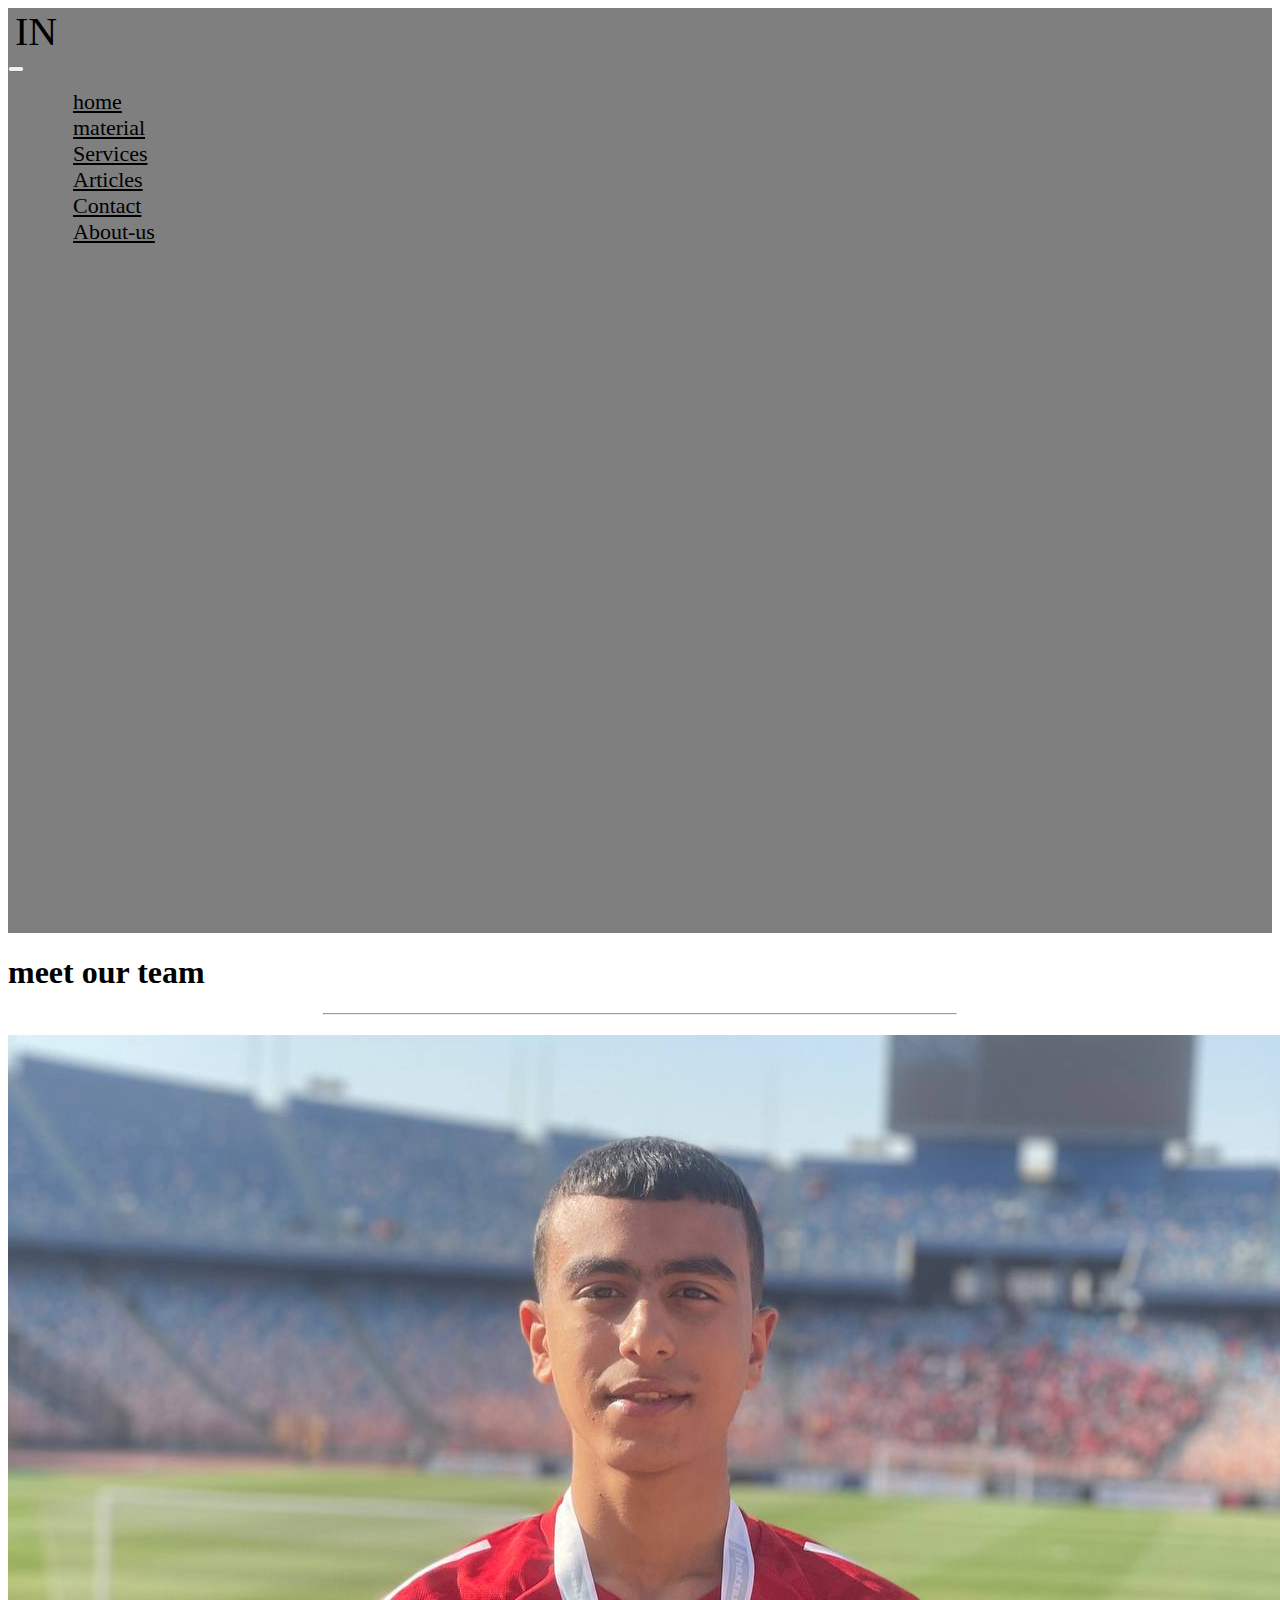
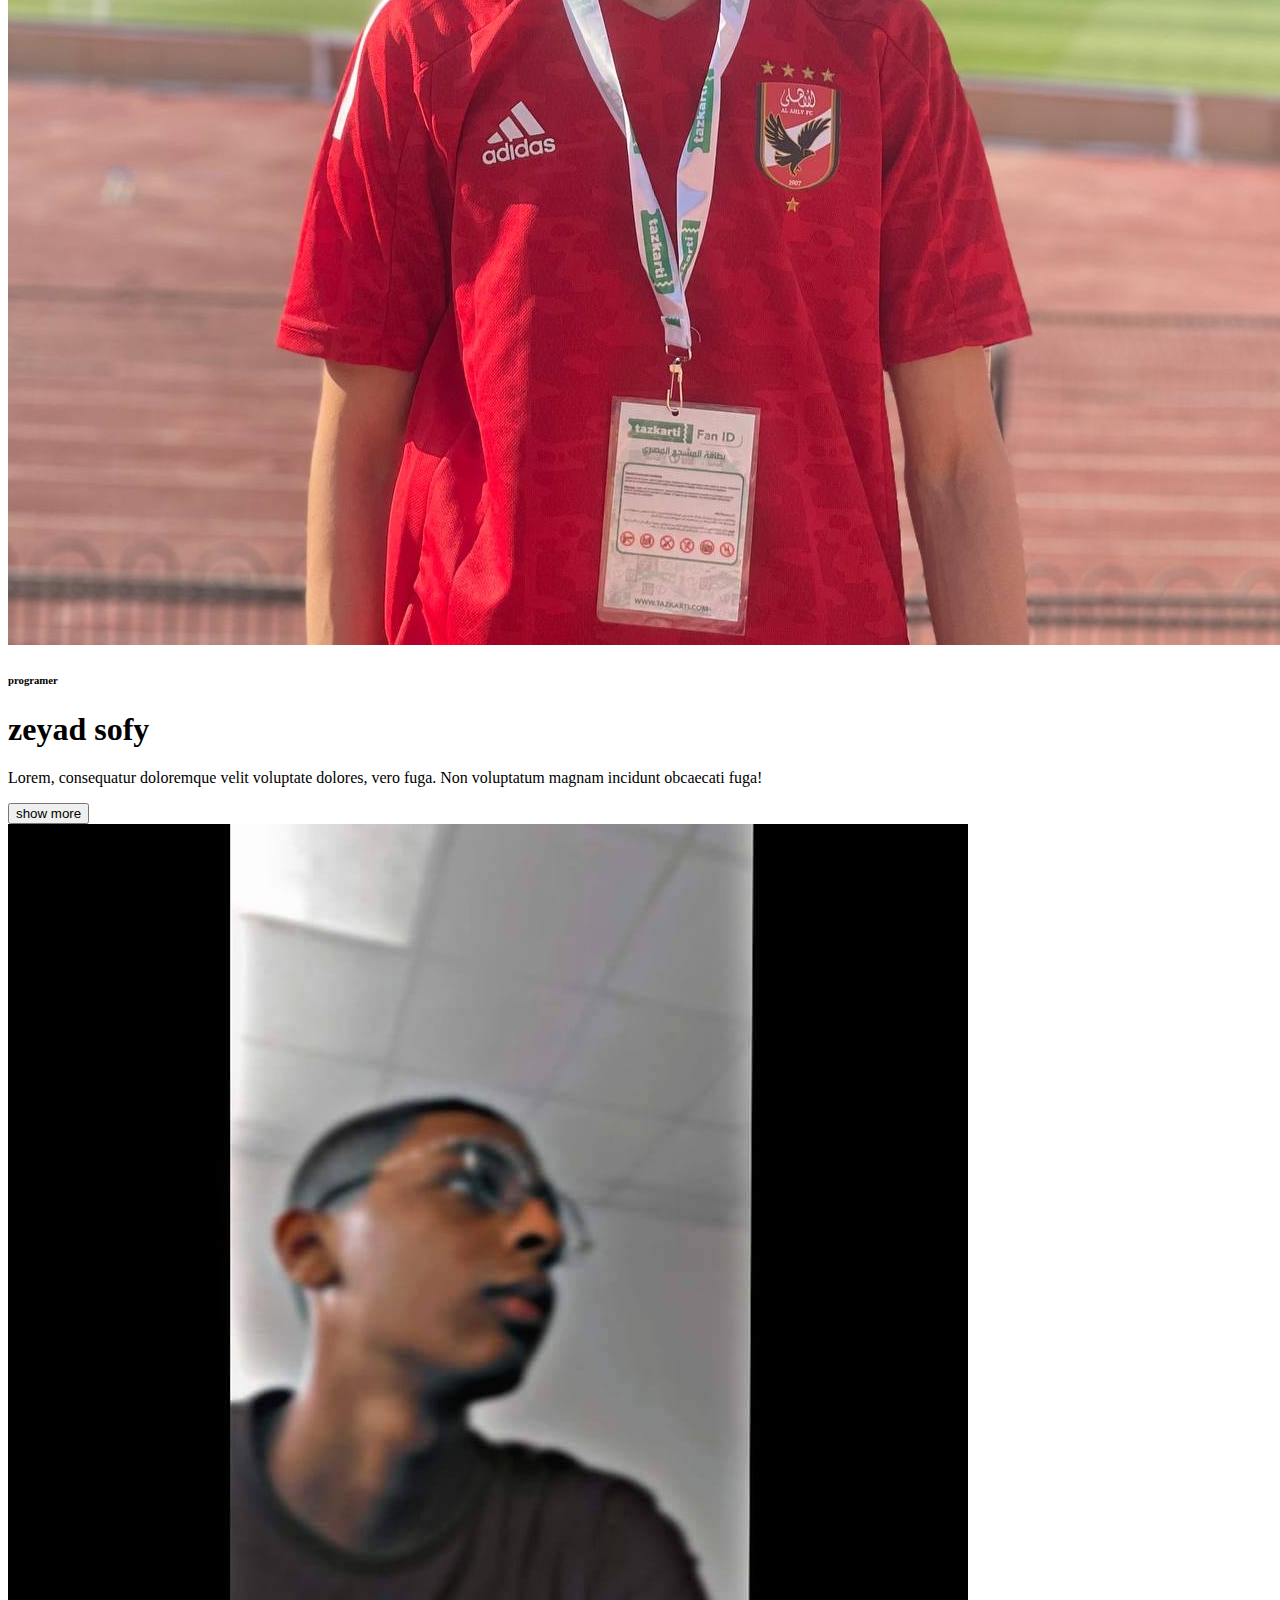
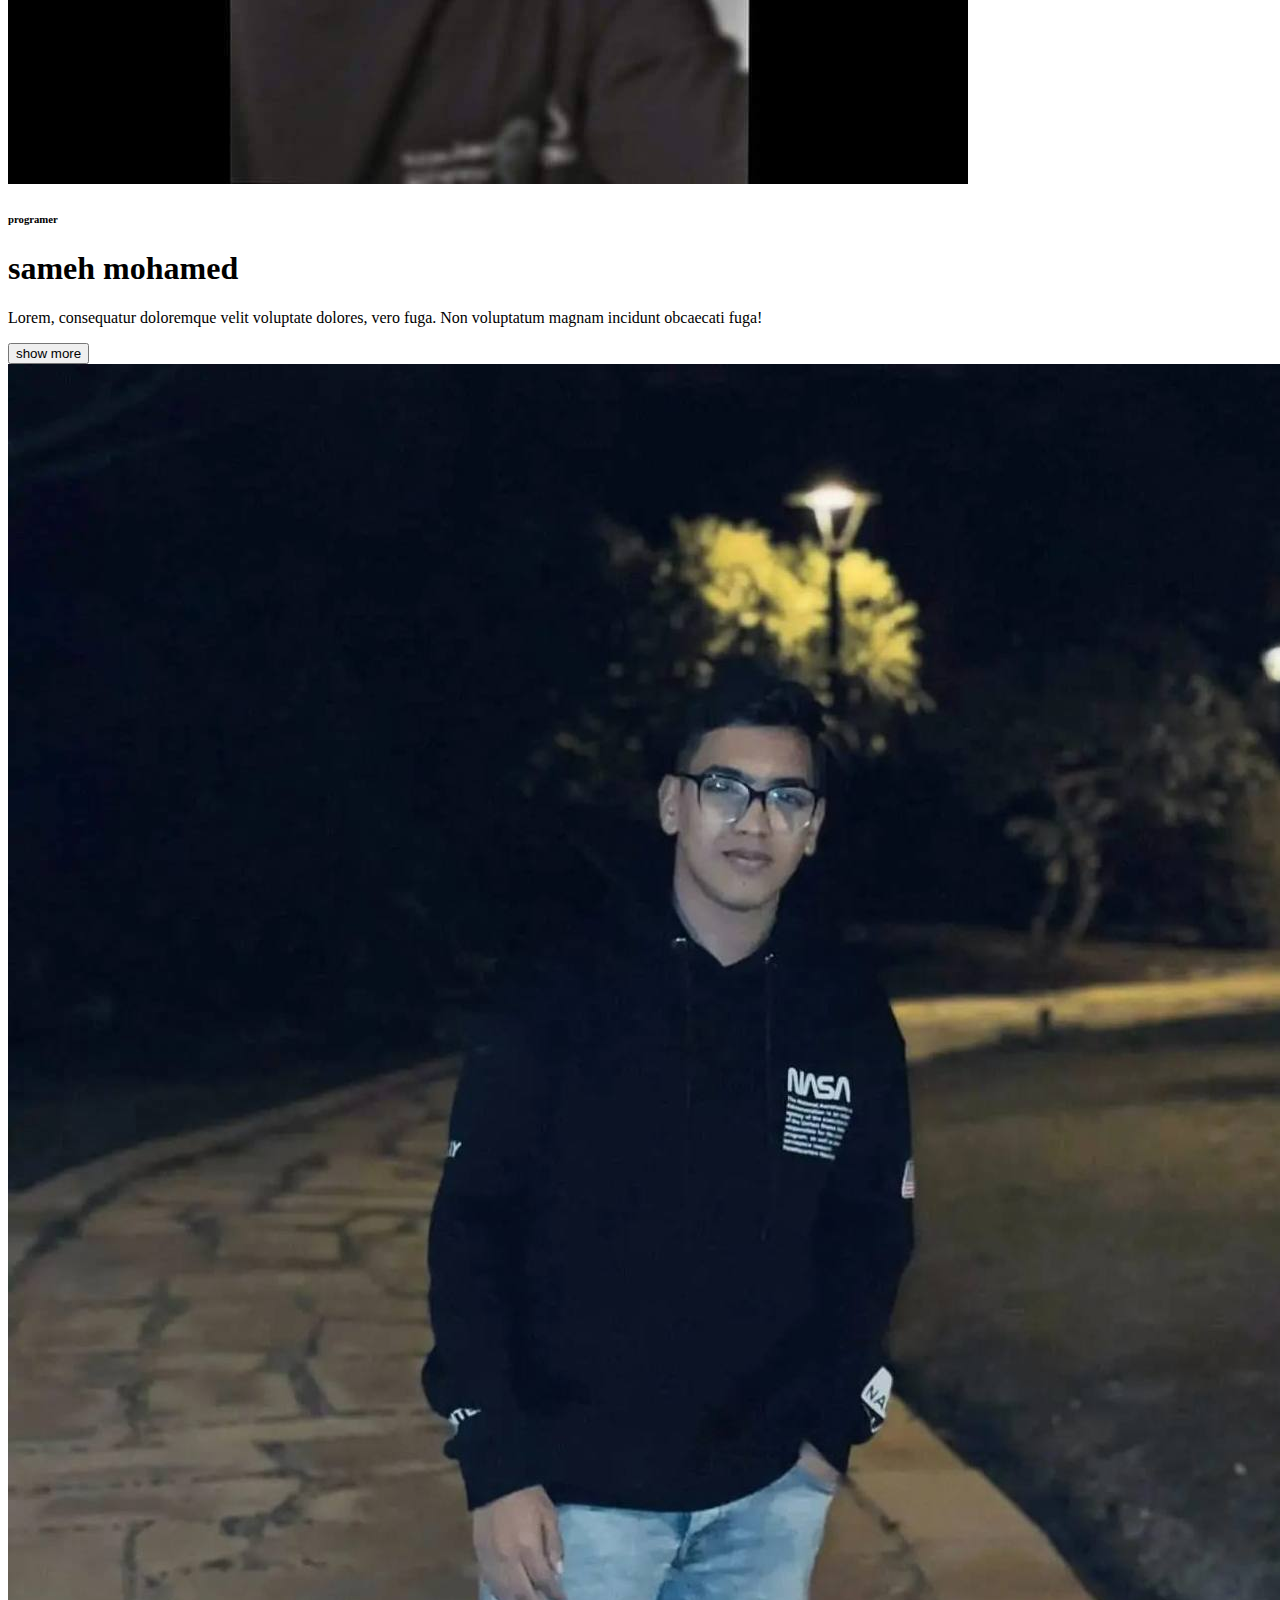
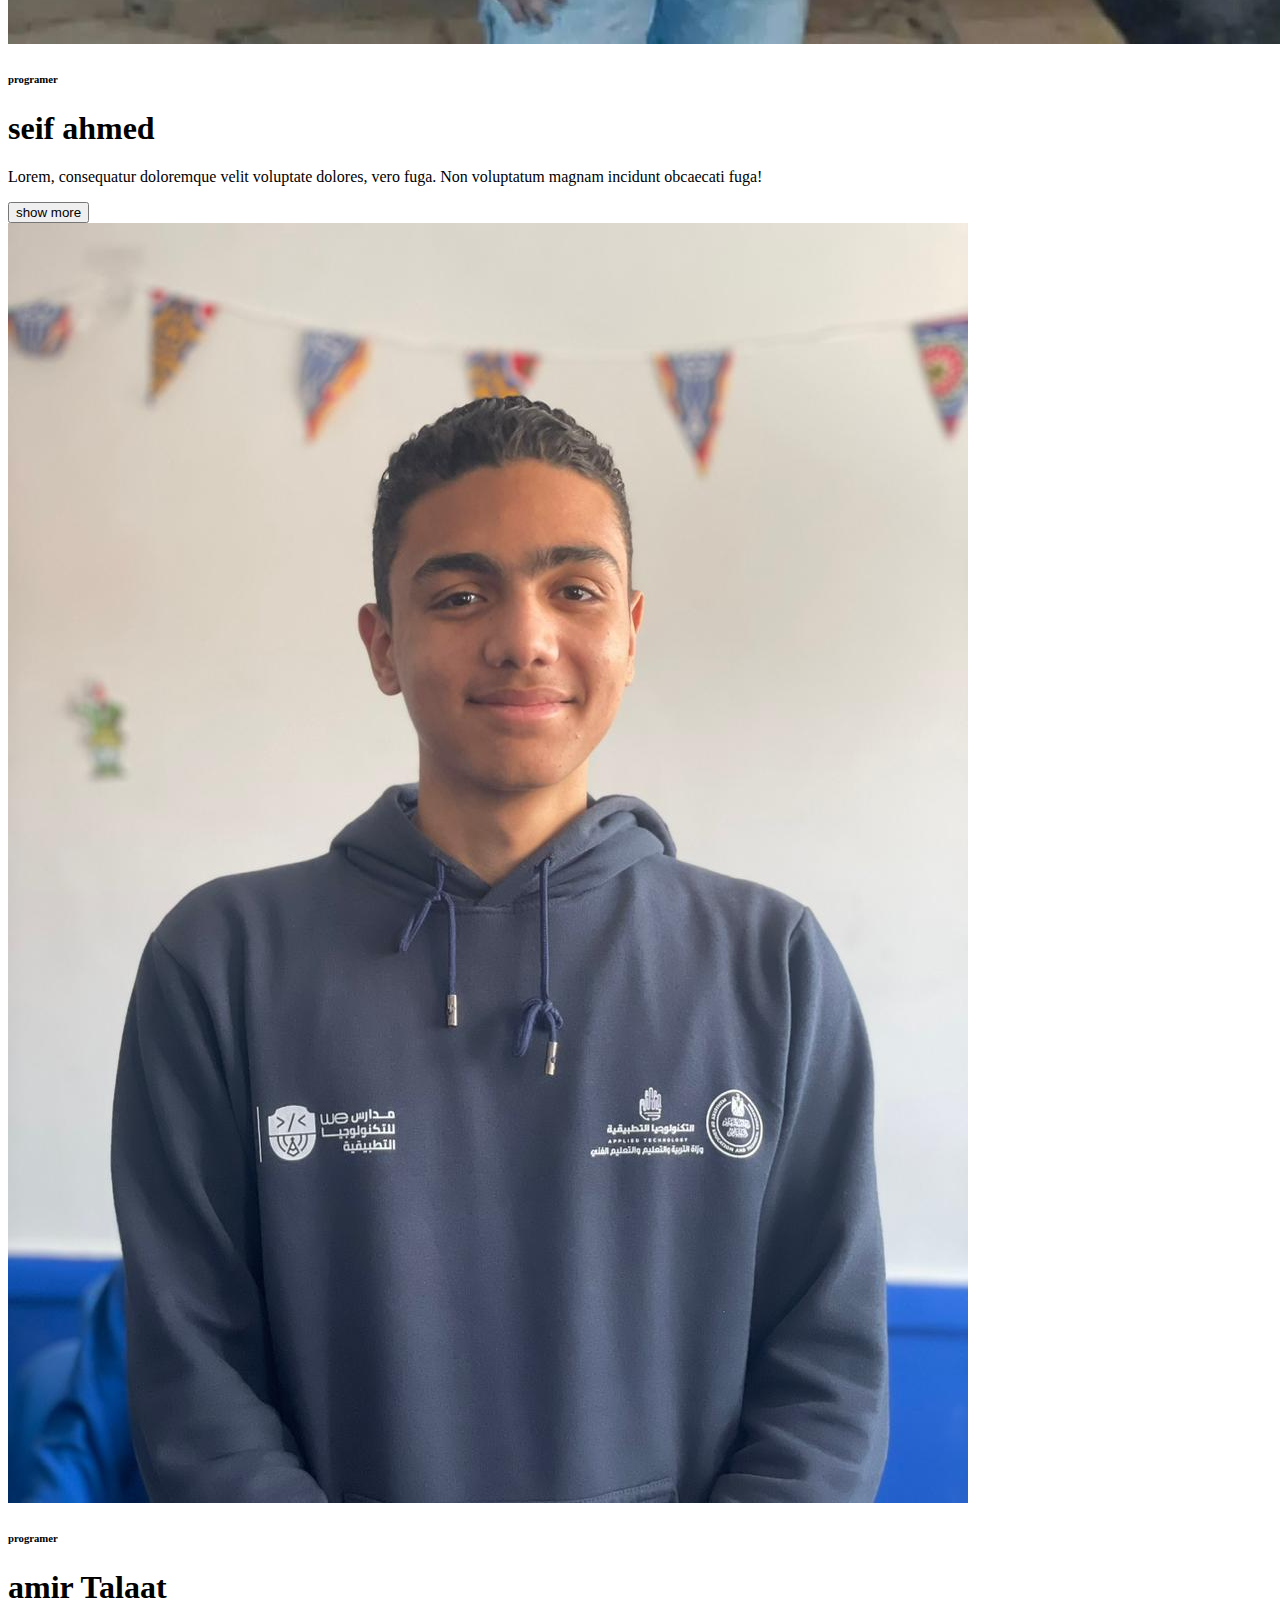
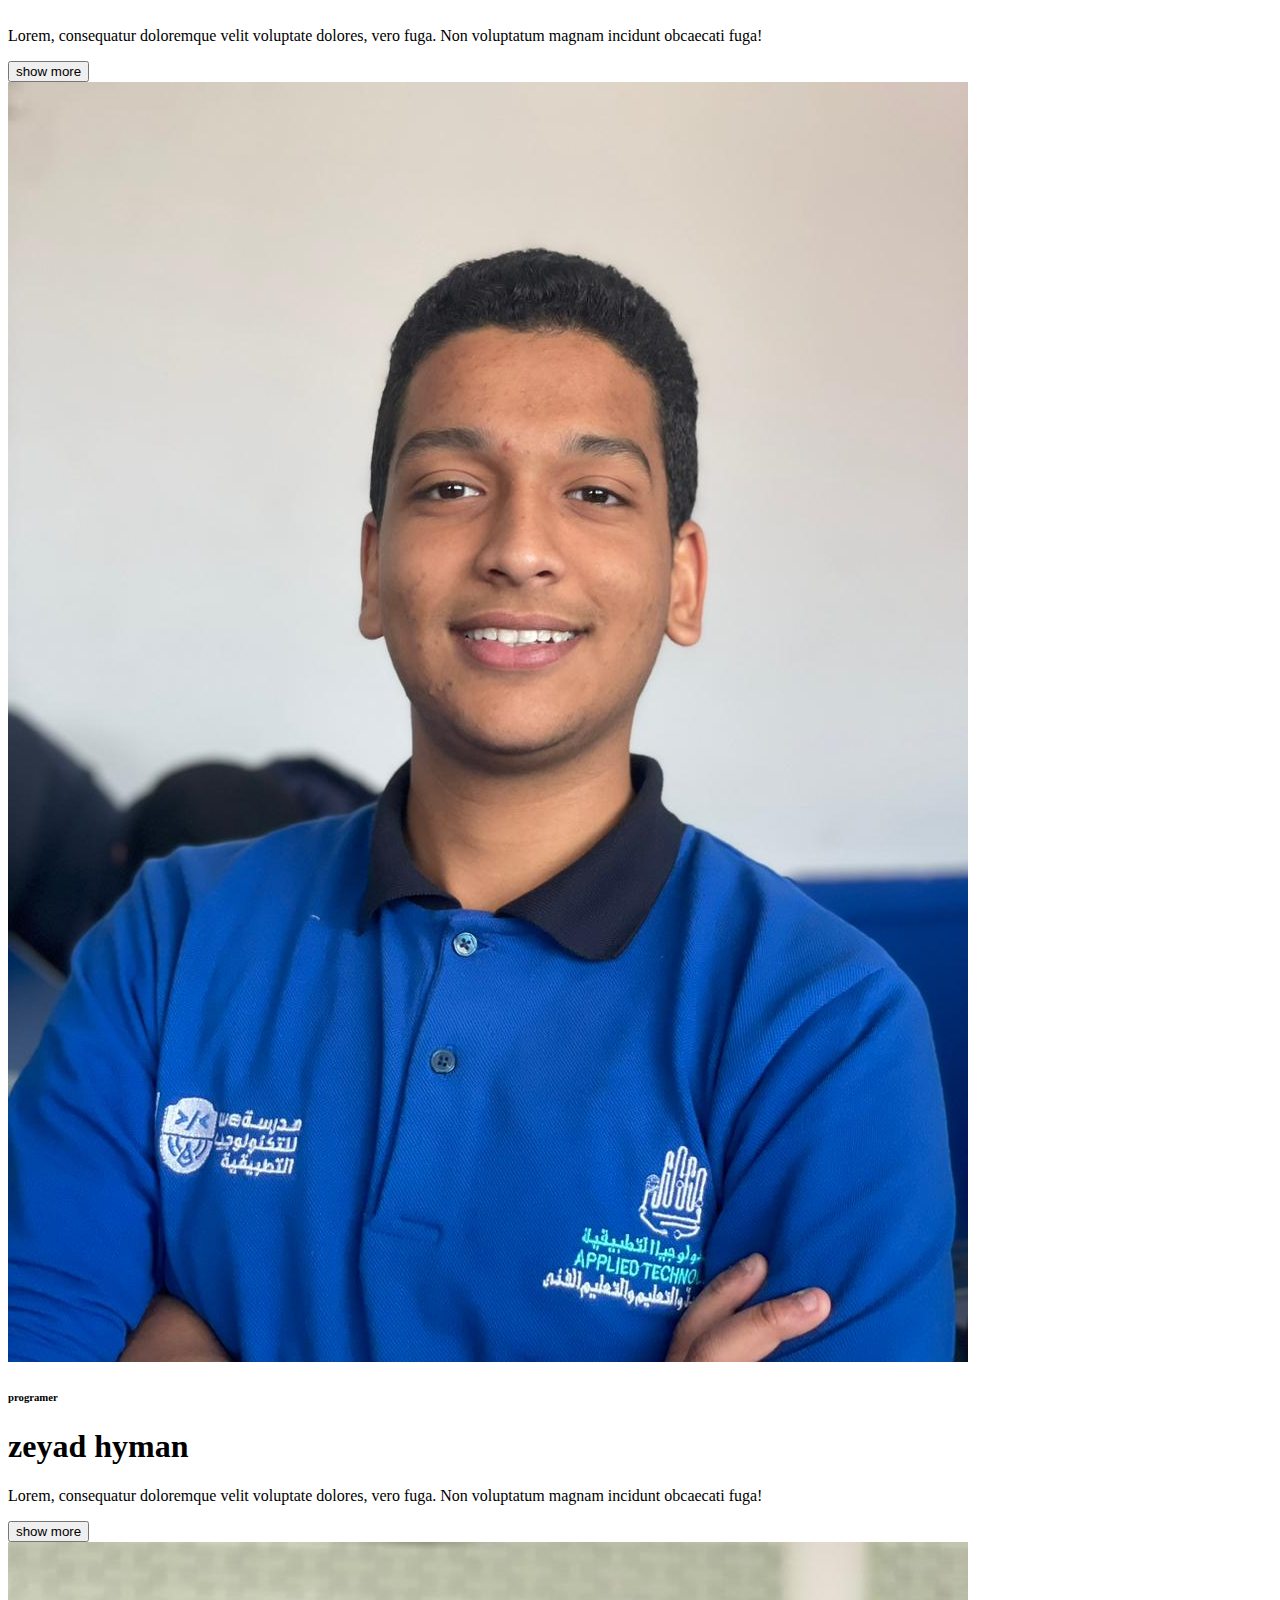
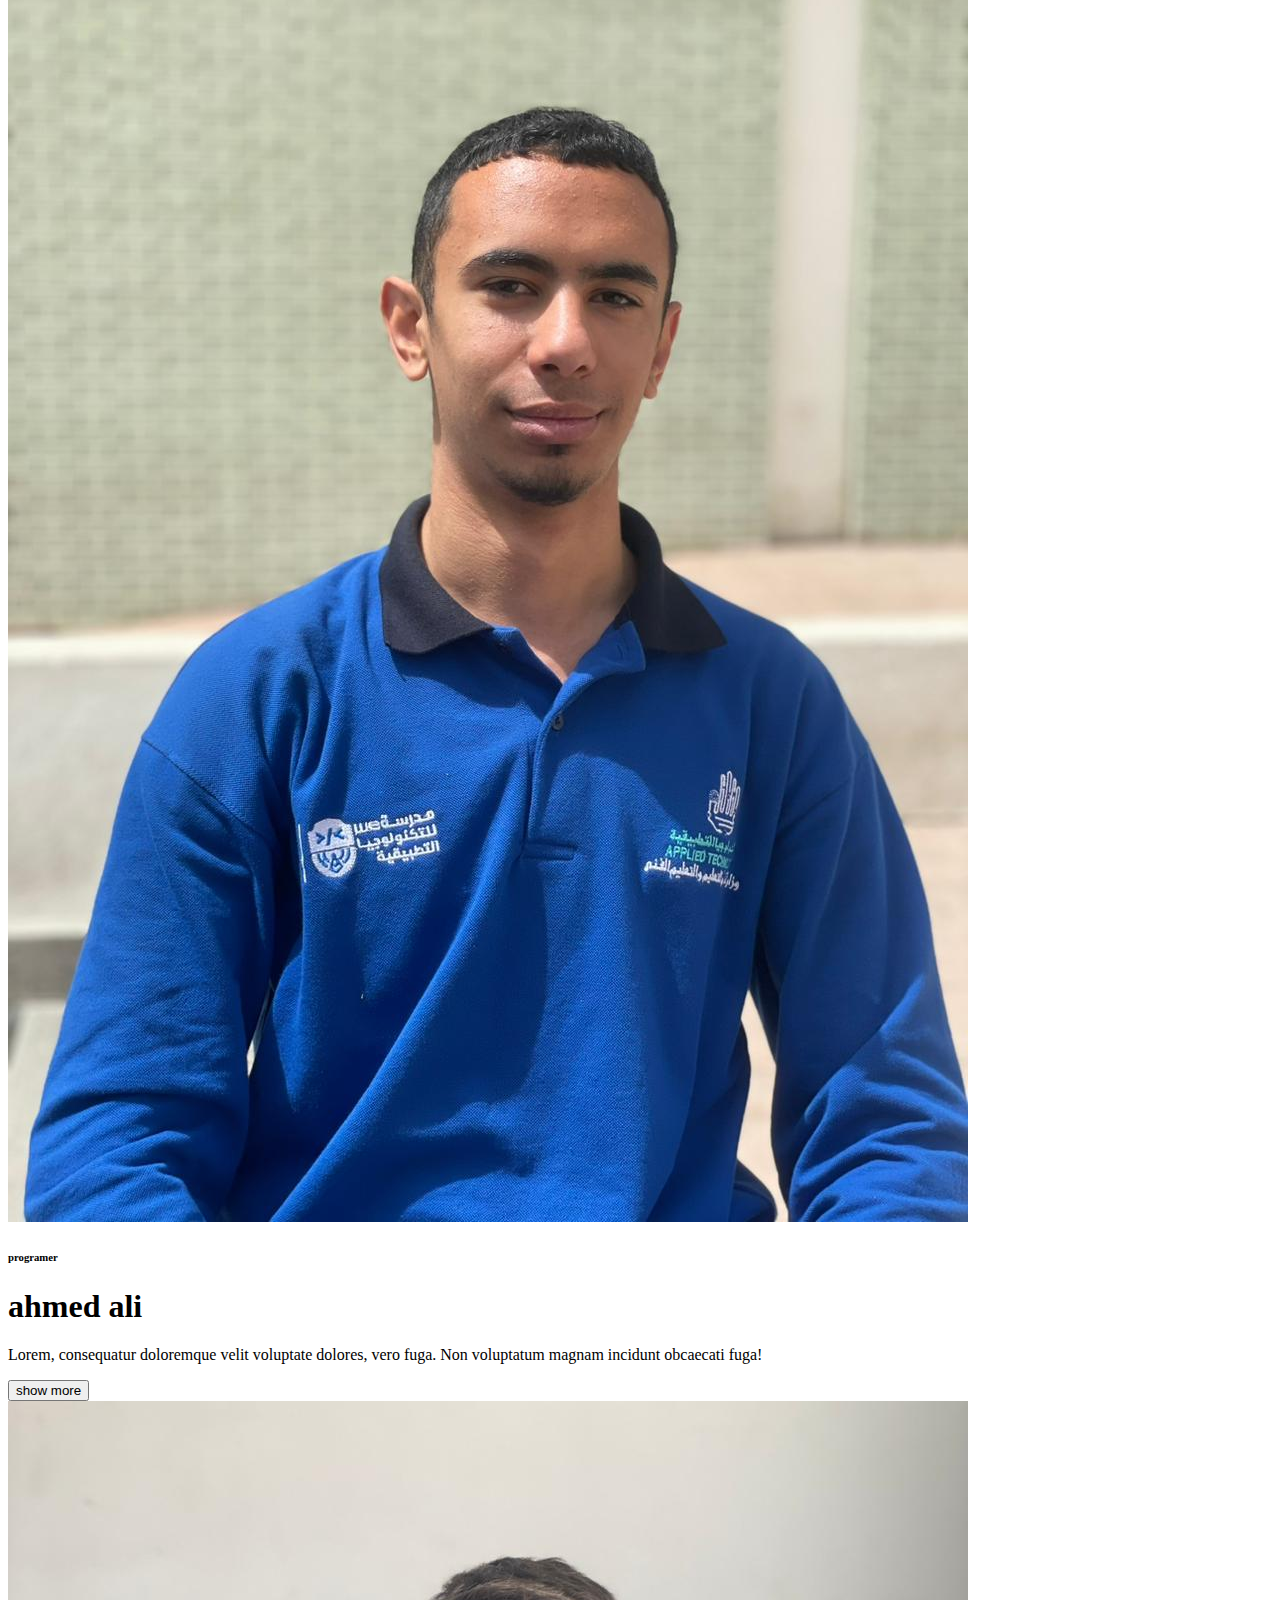
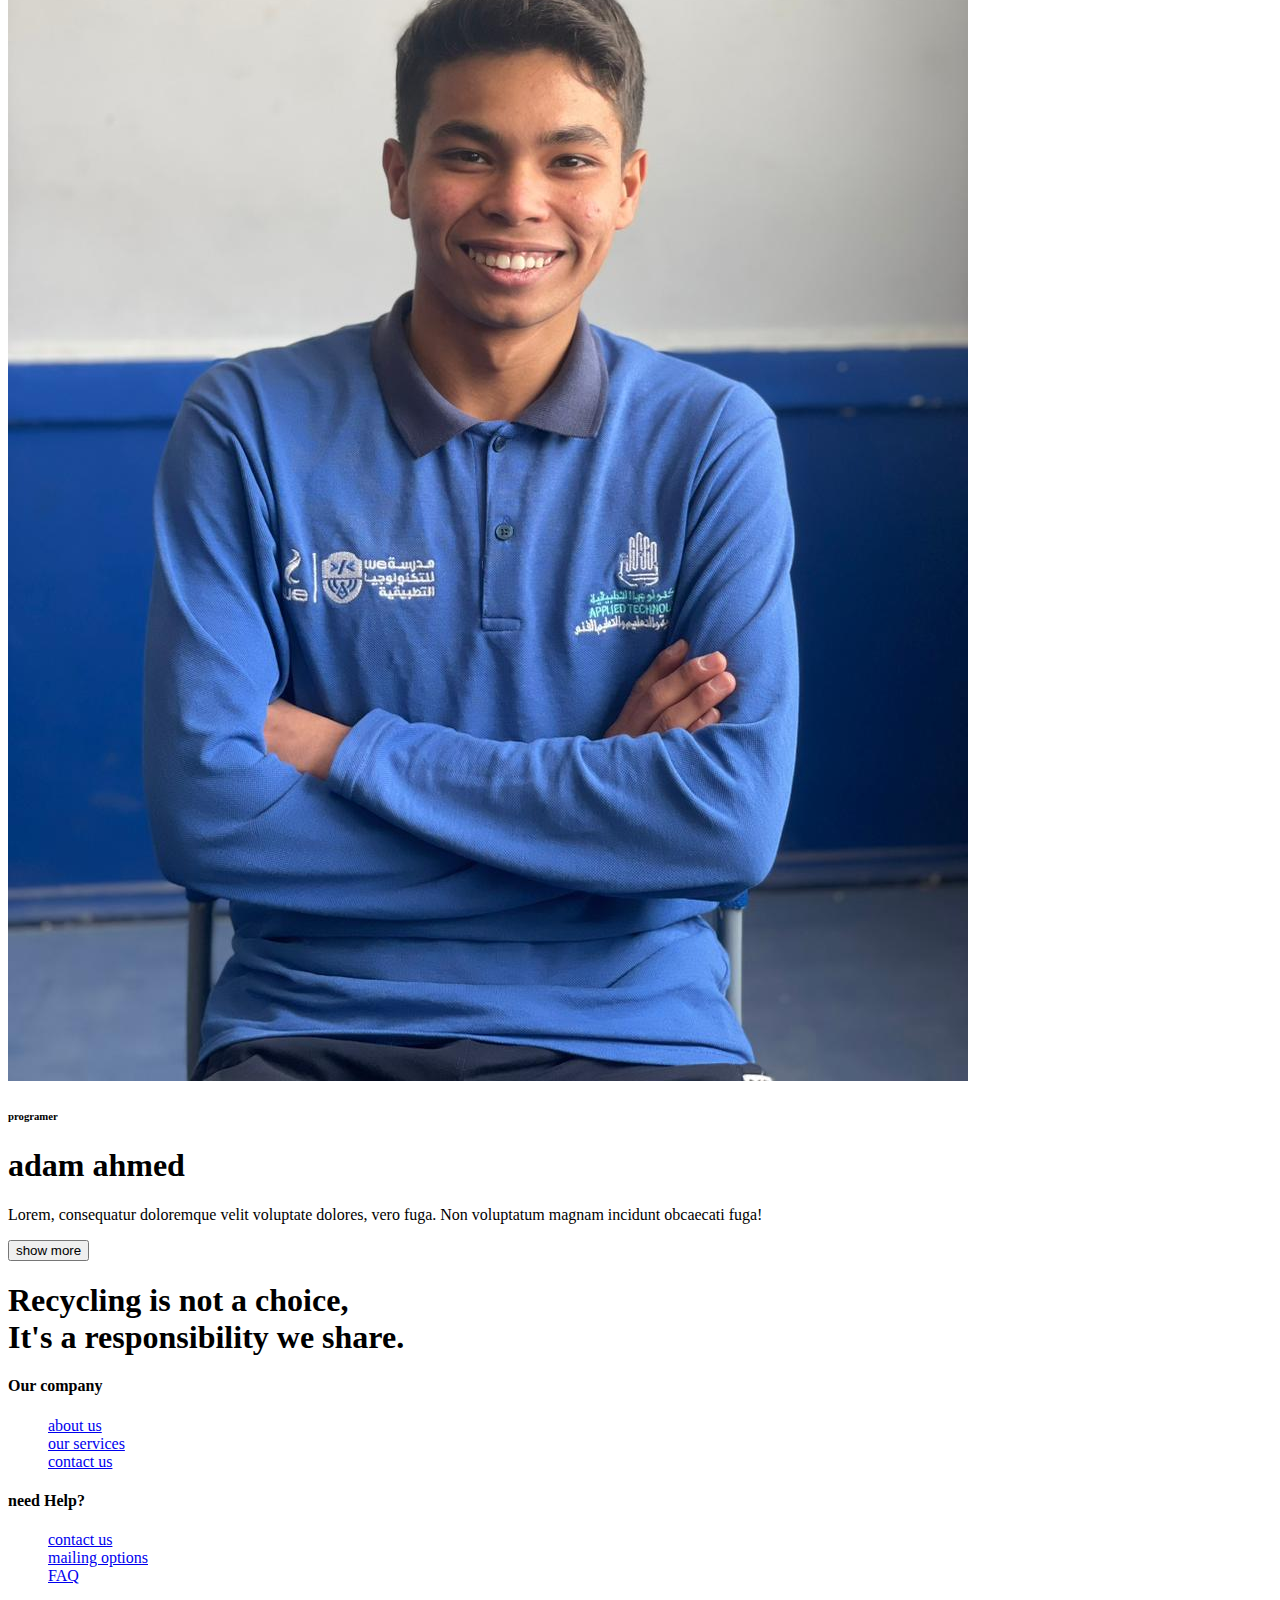
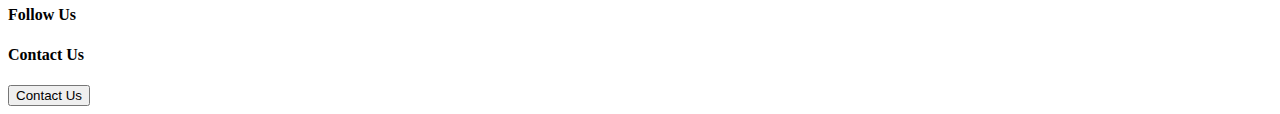
==== HTML/about-us.html @ 65669546 "Merge branch 'master' of https://github.com/1amir-talaat/Recycle-Website" ====
<!DOCTYPE html>
<html lang="en">
  <head>
    <meta charset="UTF-8" />
    <meta http-equiv="X-UA-Compatible" content="IE=edge" />
    <meta name="viewport" content="width=device-width, initial-scale=1.0" />
    <!-- bootstrap css -->
    <link rel="stylesheet" href="../assets/css/bootstrap.min.css" />
    <!-- fontawesom link -->
    <link rel="stylesheet" href="../assets/Font Awesom/css/all.css" />
    <!-- style file css -->
    <link rel="stylesheet" href="../assets/css/style.css" />
    <title>about-us</title>
  </head>
  <body>
    <header class="top">
      <nav class="navbar navbar-expand-md navbar-dark bg-dark fixed-top top-0">
        <div class="container">
          <div class="logo_inframe navbar-brand">
            <a href="#" class="text-light" id="inframe-logo">IN</a>
          </div>
          <button class="navbar-toggler" id="toggler" type="button" data-bs-toggle="collapse" data-bs-target="#collapsibleNavbar">
            <span class="navbar-toggler-icon"></span>
          </button>
          <div class="collapse navbar-collapse justify-content-end text-center" id="collapsibleNavbar">
            <ul class="navbar-nav">
              <li class="nav-item">
                <a class="nav-link" href="../index.html#home">home</a>
              </li>
              <li class="nav-item">
                <a class="nav-link" href="../index.html#materials">material</a>
              </li>
              <li class="nav-item">
                <a class="nav-link" href="../index.html#services">Services</a>
              </li>
              <li class="nav-item">
                <a class="nav-link" href="../index.html#articles">Articles</a>
              </li>
              <li class="nav-item">
                <a class="nav-link" href="Contact.html">Contact</a>
              </li>
              <li class="nav-item">
                <a class="nav-link" href="#">About-us</a>
              </li>
            </ul>
          </div>
        </div>
      </nav>
    </header>
    <section class="about-us">
      <h1 class="title" style="grid-area: title">meet our team</h1>
      <hr style="width: 50%; margin: auto; grid-area: line; margin-bottom: 20px" />

      <div class="box1 card1">
        <div class="img1"><img src="../assets/img/sofy.jpg" alt="" /></div>
        <h6>programer</h6>
        <h1>zeyad sofy</h1>
        <p>Lorem, consequatur doloremque velit voluptate dolores, vero fuga. Non voluptatum magnam incidunt obcaecati fuga!</p>
        <button class="btn btn-success text-light">show more</button>
      </div>
      <div class="box1 card2">
        <div class="img1"><img src="../assets/img/sameh.jpg" alt="" /></div>
        <h6>programer</h6>
        <h1>sameh mohamed</h1>
        <p>Lorem, consequatur doloremque velit voluptate dolores, vero fuga. Non voluptatum magnam incidunt obcaecati fuga!</p>
        <button class="btn btn-success text-light">show more</button>
      </div>
      <div class="box1 card3">
        <div class="img1"><img src="../assets/img/seif.jpg" alt="" /></div>
        <h6>programer</h6>
        <h1>seif ahmed</h1>
        <p>Lorem, consequatur doloremque velit voluptate dolores, vero fuga. Non voluptatum magnam incidunt obcaecati fuga!</p>
        <button class="btn btn-success text-light">show more</button>
      </div>
      <div class="box1 card4">
        <div class="img1"><img src="../assets/img/amir.jpg" alt="" /></div>
        <h6>programer</h6>
        <h1>amir Talaat</h1>
        <p>Lorem, consequatur doloremque velit voluptate dolores, vero fuga. Non voluptatum magnam incidunt obcaecati fuga!</p>
        <button class="btn btn-success text-light">show more</button>
      </div>
      <div class="box1 card5">
        <div class="img1"><img src="../assets/img/heymn.jpg" alt="" /></div>
        <h6>programer</h6>
        <h1>zeyad hyman</h1>
        <p>Lorem, consequatur doloremque velit voluptate dolores, vero fuga. Non voluptatum magnam incidunt obcaecati fuga!</p>
        <button class="btn btn-success text-light">show more</button>
      </div>
      <div class="box1 card6">
        <div class="img1"><img src="../assets/img/othman.jpg" alt="" /></div>
        <h6>programer</h6>
        <h1>ahmed ali</h1>
        <p>Lorem, consequatur doloremque velit voluptate dolores, vero fuga. Non voluptatum magnam incidunt obcaecati fuga!</p>
        <button class="btn btn-success text-light">show more</button>
      </div>
      <div class="box1 card7">
        <div class="img1"><img src="../assets/img/adam.jpg" alt="" /></div>
        <h6>programer</h6>
        <h1>adam ahmed</h1>
        <p>Lorem, consequatur doloremque velit voluptate dolores, vero fuga. Non voluptatum magnam incidunt obcaecati fuga!</p>
        <button class="btn btn-success text-light">show more</button>
      </div>
    </section>
    <!-- start footer -->
    <footer id="footer">
      <div class="title">
        <h1 class="mb-5 main-title">
          Recycling is not a choice, <br />
          It's a responsibility we share.
        </h1>
      </div>
      <!-- main content -->
      <div class="contents">
        <!-- Our company -->
        <div class="content company">
          <h4 class="header mx-0">Our company</h4>
          <ul class="footer-list">
            <li><a href="#">about us</a></li>
            <li><a href="#">our services</a></li>
            <li><a href="#">contact us</a></li>
          </ul>
        </div>
        <!-- Help -->
        <div class="content help">
          <h4 class="header mx-0">need Help?</h4>
          <ul class="footer-list">
            <li><a href="#">contact us</a></li>
            <li><a href="#">mailing options</a></li>
            <li><a href="#">FAQ</a></li>
          </ul>
        </div>

        <!-- Follow us -->
        <div class="content follow">
          <h4 class="header mx-0">Follow Us</h4>
          <div class="icons-container">
            <div class="icon-holder" href="https://twitter.com/">
              <i class="fa-brands fa-twitter"></i>
            </div>
            <div class="icon-holder" href="https://www.linkedin.com/">
              <i class="fa-brands fa-linkedin-in"></i>
            </div>
            <div class="icon-holder" href="https://www.facebook.com/">
              <i class="fa-brands fa-facebook-f"></i>
            </div>
            <div class="icon-holder" href="https://www.instagram.com/">
              <i class="fa-brands fa-instagram"></i>
            </div>
          </div>
        </div>
        <!-- Contact Us -->
        <div class="content contact">
          <h4 class="header mx-0">Contact Us</h4>
          <div class="button">
            <button class="contact-us">Contact Us</button>
          </div>
        </div>
      </div>
    </footer>
    <script src="../assets/fontawesome-free-6.3.0-web/js/all.min.js"></script>
    <!-- end footer -->
    <script src="../assets/js/main.js"></script>
    <script src="../assets/js/bootstrap.bundle.min.js"></script>
  </body>
</html>
---- assets/css/style.css ----
/* start general things */
.svg-bottom {
  display: block;
  position: absolute;
  bottom: -1px;
  z-index: 999;
}

.svg-top {
  display: block;
  position: absolute;
  top: -1px;
  z-index: 999;
  transform: rotate(180deg);
}

@media (max-width: 790px) {
  .svg-bottom {
    display: none;
  }
  .svg-top {
    display: none;
  }
  .swiper-button-next {
    display: none;
  }
  .swiper-button-prev {
    display: none;
  }
}

.back-to-top {
  position: fixed;
  bottom: 30px;
  right: 30px;
  width: 50px;
  height: 50px;
  background-color: var(--primary-color);
  opacity: 0.8;
  border-radius: 50%;
  z-index: 99999999;
  scroll-behavior: smooth;
  display: flex;
  align-items: center;
  justify-content: center;
  color: white;
  font-size: 20px;
  visibility: hidden;
  line-height: -5;
}
/* end general things */

/* start logo */
.logo_inframe a {
  text-decoration: none;
  position: relative;
  padding: 7px 7px;
  color: var(--color-h-light);
  font-size: 40px;
  left: 0;
}

.logo_inframe * {
  -webkit-box-sizing: border-box;
  box-sizing: border-box;
}

.logo_inframe a:before,
.logo_inframe a:after {
  position: absolute;
  content: "";
  width: 15px;
  height: 15px;
  -webkit-transition: all 0.35s ease;
  transition: all 0.35s ease;
  opacity: 0;
  color: var(--color-h-light);
}

.logo_inframe a:before {
  right: -6px;
  top: 26px;
  border-right: 3px solid var(--primary-color);
  border-top: 3px solid var(--primary-color);
  -webkit-transform: translate(-100%, 50%);
  transform: translate(-100%, 50%);
}

.logo_inframe a:after {
  left: -6px;
  bottom: 16px;
  border-left: 3px solid var(--primary-color);
  border-bottom: 3px solid var(--primary-color);
  -webkit-transform: translate(100%, -50%);
  transform: translate(100%, -50%);
  color: var(--color-h-light);
}

.logo_inframe a:hover::before,
.logo_inframe a:hover:after {
  -webkit-transform: translate(0%, 0%);
  transform: translate(0%, 0%);
  opacity: 1;
  color: var(--color-h-light);
}

.logo_inframe:hover {
  color: var(--color-h-light);
}
/* end logo */

/* start header */
header {
  background-image: url("../img/recycle-globe-min.jpg");
  background-repeat: no-repeat;
  background-size: cover;
  background-position: center center;
  box-shadow: inset 0 0 0 1000px rgba(0, 0, 0, 0.5);
  height: calc(100vh + 25px);
  position: relative;
}

.nav-item {
  position: relative;
}

.nav-item a {
  margin-left: 25px;
  font-size: 22px;
  color: var(--color-h-light);
}

.nav-item a:hover {
  transition: 0.3s;
  color: var(--primary-color);
}

@media only screen and (max-width: 766px) {
  .nav-item:not(.nav-item:last-child) {
    margin-bottom: 10px;
  }
  .nav-item:not(.nav-item:last-child)::before {
    content: "";
    position: absolute;
    bottom: -10px;
    right: -50%;
    background-color: var(--color-3);
    width: calc(200vw);
    height: 2px;
  }
}

.hero {
  height: calc(100% - 25px);
}

.hero .hero-text {
  height: 100%;
  height: 100%;
}

.hero .hero-text .hero-head {
  color: var(--color-h-light);
  font-size: 60px;
}

.hero .hero-text p:last-child {
  color: var(--color-p-light);
  font-size: 20px;
}

.hero-last {
  background-color: var(--primary-color);
  padding-top: 30px;
  position: absolute;
  bottom: 0;
  width: 100%;
}

.hero-last .container {
  display: flex;
  justify-content: space-between;
  flex-wrap: wrap;
  opacity: 0.8;
}

.hero-last-card {
  width: 23%;
}

.hero-last-card p {
  color: var(--color-h-light);
}

.hero-last-card p span {
  font-weight: bold;
  font-size: 19px;
}

@media (max-width: 768px) {
  .hero .hero-text .hero-head {
    font-size: 53px;
  }

  .hero-last-card {
    width: 50%;
    margin-top: 20px;
  }

  .hero .hero-text {
    height: 70%;
  }

  .hero .hero-text p:last-child {
    font-size: 18px;
  }
}

@media (max-width: 576px) {
  .hero .hero-text .hero-head {
    font-size: 36px;
  }
  .hero-last-card {
    width: 100%;
  }

  .hero .hero-text {
    height: 50%;
  }

  .hero .hero-text p:last-child {
    font-size: 16px;
  }
}

@media (max-height: 900px) and (max-width: 576px) {
  header {
    height: calc(100vh + 200px);
  }
  .hero .hero-text {
    height: 40%;
  }
}

@media (max-height: 800px) and (max-width: 576px) {
  header {
    height: calc(100vh + 250px);
  }
  .hero .hero-text {
    height: 40%;
  }
}

@media (max-height: 999px) and (max-width: 576px) {
  header {
    height: calc(100vh + 290px);
  }
  .hero .hero-text {
    height: 45%;
  }
}

@media (min-height: 1000px) {
  header {
    height: calc(100vh + 25px);
  }
  .hero .hero-text {
    height: 70%;
  }
}

header .rec {
  position: absolute;
  bottom: 0;
  width: 100%;
  height: 25px;
  background-color: var(--primary-color);
}

/* end header */

/* start material */
.material {
  background-position: center center;
  background-size: cover;
  background-repeat: no-repeat;
  background-color: var(--color-sbg-alt);
  background-image: url("../img/pattern-1.png");
  padding: 90px 0px 90px 0px;
  box-shadow: inset 0 0 0 2000px rgba(255, 255, 255, 0.5);
}

.material .container .text {
  margin-bottom: 60px;
}

.material .container .text h2 {
  color: #22aa86 !important ;
  font-weight: 600;
  letter-spacing: 1.3px;
  font-size: 50px;
  color: var(--color-h-dark);
}

.material .container .card-title:hover {
  color: var(--primary-color);
}

.material .container .card-title {
  transition: all 0.3s;
  font-size: 26px;
  color: rgba(0, 0, 0, 0.7);
  margin-top: 10px;
  margin-bottom: 6px;
}

.material .container .text p {
  color: var(--color-p-dark);
  text-transform: capitalize;
  line-height: 24px;
  font-size: 18px;
  position: relative;
}

.material .container .text p::after {
  content: "";
  width: 150px;
  height: 2px;
  border-bottom: 2px;
  border-bottom: 2px solid var(--color-p-dark);
  text-align: inherit;
  bottom: -15px;
  position: absolute;
  left: 50%;
  transform: translateX(-50%);
  opacity: 0.5;
}

.material-cards {
  display: flex;
  flex-wrap: wrap;
  align-items: start;
  justify-content: center;
  flex-direction: row;
}

.material-cards .card img {
  width: 80px;
  margin: auto;
}

.material-cards .card {
  box-sizing: border-box;
  position: relative;
  transition: 0.3s;
  background-color: transparent;
  padding: 0;
}

.material-cards .card a {
  position: absolute;
  bottom: 0px;
  left: 50%;
  transform: translatex(-50%);
}

@media only screen and (min-width: 1200px) {
  .material-cards .card {
    width: 20%;
    height: 340px;
  }
}
@media only screen and (max-width: 1400px) {
  .material-cards .card {
    width: 25%;
    height: 320px;
    margin-top: 50px;
  }
}
@media only screen and (max-width: 1200px) {
  .material-cards .card {
    width: 33.33%;
    height: 320px;
    margin-top: 50px;
  }
}
@media only screen and (max-width: 990px) {
  .material-cards .card {
    width: 50%;
    height: 320px;
    margin-top: 50px;
  }
}
@media only screen and (max-width: 790px) {
  .material-cards .card {
    width: 100%;
    margin-top: 70px;
    height: 100%;
    position: static;
  }
  .material .container .text h2 {
    font-size: 35px;
    padding: 0 10px;
  }
  .material-cards .card a {
    position: static;
    margin-top: 15px;
    transform: translateY(0);
  }
}

.material-cards .card p {
  font-size: 14px;
  margin-top: 20px;
  color: var(--color-p-dark);
}

/* end material */

/* start article */
.articles {
  background-image: url(../img/cool-background.jpg);
  background-position: center center;
  background-repeat: no-repeat;
  background-size: cover;
}
.articles-contant {
  position: relative;
  z-index: 9;
}

.content {
  position: relative;
}

.articles .overlay {
  background: linear-gradient(-45deg, #9cc026, #22aa86);
  opacity: 0.85;
  pointer-events: none;
  z-index: 1;
  position: absolute;
  width: 100%;
  height: 100%;
}

.articles .articles-text{
  padding: 90px 30px 40px 30px;
}

.articles .articles-text h2 {
  font-size: 32px;
  color: var(--color-h-light);
  position: relative;
  text-align: center;
}

.articles .articles-text h2::after {
  content: "";
  width: 48px;
  height: 2px;
  border-bottom: 2px;
  border-bottom: 2px solid rgba(0, 0, 0, 0.07);
  text-align: inherit;
  bottom: -12px;
  position: absolute;
  left: 50%;
  transform: translateX(-50%);
  border-bottom: 2px solid rgba(255, 255, 255, 0.2);
}

.articles .articles-text p {
  text-align: center;
  color: var(--color-h-light);
  margin-bottom: 12px;
  margin-top: 35px;
  font-family: "Source Sans Pro";
  line-height: 30px;
  font-weight: 300;
  font-style: normal;
  font-size: 20px;
}

.slid {
  position: relative;
}

.swiper-button-next {
  right: -40px;
  top: 40%;
}

.slid {
  padding-bottom: 90px;
}

@media only screen and (max-width: 1400px) {
  .swiper-slide .card {
    height: 350px;
  }
  .learn-more {
    position: absolute;
    bottom: 30px;
    left: 50%;
    transform: translatex(-50%);
  }
}

.swiper-button-prev {
  left: -50px;
  top: 40%;
}

.meta {
  display: flex;
  align-items: center;
  justify-content: flex-start;
  line-height: 12px;
  margin-bottom: 6px;
  text-transform: uppercase;
}

.meta .date {
  color: var(--primary-color);
  font-size: 12px;
  font-weight: 600;
  line-height: 18px;
}

.meta .entry-meta {
  color: var(--color-p-dark);
  font-weight: 400;
  text-transform: uppercase;
  font-size: 12px;
}

.primary-hover:hover {
  color: var(--primary-color);
}

.separator {
  color: #bcbfbb;
  width: 6px;
  opacity: 0.4;
  font-size: 12px;
  line-height: 12px;
}

.card {
  box-sizing: border-box;
  padding: 30px;
  border: none;
  color: var(--color-h-dark);
}

.card .item-title {
  columns: var(--color-h-dark);
  margin-bottom: 0;
  transition: all 0.3s;
}

.card .excerpt {
  padding: 0;
  margin-top: 6px;
  color: var(--color-p-dark);
}

.learn-more {
  margin: auto;
  margin-top: 17px;
  background: var(--primary-color);
  width: fit-content;
  color: var(--color-h-light);
  transition: all 0.2s;
  box-shadow: rgba(0, 0, 0, 0.1) 0px 4px 12px;
}

.learn-more:hover {
  background-color: #089670;
  color: var(--color-h-light);
}
/* end article */

/* start news  */
.news {
  background-color: var(--color-sbg-alt);
  padding: 90px 30px ;
}
.news-text h2 {
  font-size: 38px;
  color: var(--color-h-dark);
  position: relative;
  text-align: center;
}
.news-text p {
  font-size: 22px;
  color: var(--color-p-dark);
  position: relative;
  text-align: center;
  letter-spacing: 1.2px;
}

.news form {
  display: grid;
  grid-template-columns: 40% 40% 20%;
  gap: 20px;
  margin-top: 50px;
}

.input-g {
  display: flex;
  justify-content: flex-start;
}

.input-g input[type="submit"] {
  background-color: var(--primary-color);
  color: var(--color-h-light);
  border: none;
  outline: none;
  font-size: 20px;
  text-align: center;
  padding-left: 35px;
  padding-right: 35px;
}

.input-g {
  position: relative;
}

.input-g input {
  padding: 13px;
}

.input-g i {
  position: absolute;
  right: 15px;
  top: 50%;
  transform: translateY(-50%);
  color: var(--primary-color);
}
@media (max-width: 1000px) {
  .news form {
    display: block;
  }
  
  .input-g input {
    margin-top: 20px;
  }

  .input-g input[type="submit"] {
    margin: 20px auto;
  }

  .input-g i {
    right: 15px;
    top: 60%;
  }
}
/* end news */

/* Footer */
.footer .container {
  max-width: 1170px;
  margin: auto;
}
.row {
  display: flex;
  flex-wrap: wrap;
}

#footer {
  position: relative;
}

ul {
  list-style: none;
}
.footer {
  background-color: #24262b;
  padding: 70px 0;
}

.footer-col {
  width: 25%;
  padding: 0 15px;
}
@media (max-width: 768px) {
  .footer-col {
    width: 50%;
    margin-top: 70px;
  }
}

.footer-col h4 {
  font-size: 18px;
  color: #ffffff;
  text-transform: capitalize;
  margin-bottom: 35px;
  font-weight: 500;
  position: relative;
}

.footer-col h4::before {
  content: "";
  position: absolute;
  left: 0;
  bottom: -10px;
  background-color: rgb(0, 194, 48);
  height: 2px;
  box-sizing: border-box;
  width: 50px;
}
.footer-col ul li:not(:last-child) {
  margin-bottom: 10px;
}

.footer-col ul li a {
  font-size: 16px;
  text-transform: capitalize;
  color: #ffffff;
  text-decoration: none;
  font-weight: 300;
  color: #bbbbbb;
  display: block;
  transition: all 0.3s ease;
}

.footer-col ul li a:hover {
  color: rgb(0, 194, 48);
  padding-left: 8px;
}
.footer-col .social-links a {
  display: inline-block;
  height: 40px;
  width: 40px;
  background-color: rgba(255, 255, 255, 0.2);
  margin: 0 10px 10px 0;
  text-align: center;
  line-height: 40px;
  border-radius: 50%;
  color: #ffffff;
  transition: all 0.5s ease;
}

.footer-col .social-links a:hover {
  color: #24262b;
  background-color: rgb(0, 194, 48);
}
/* end footer */
/* start about us */
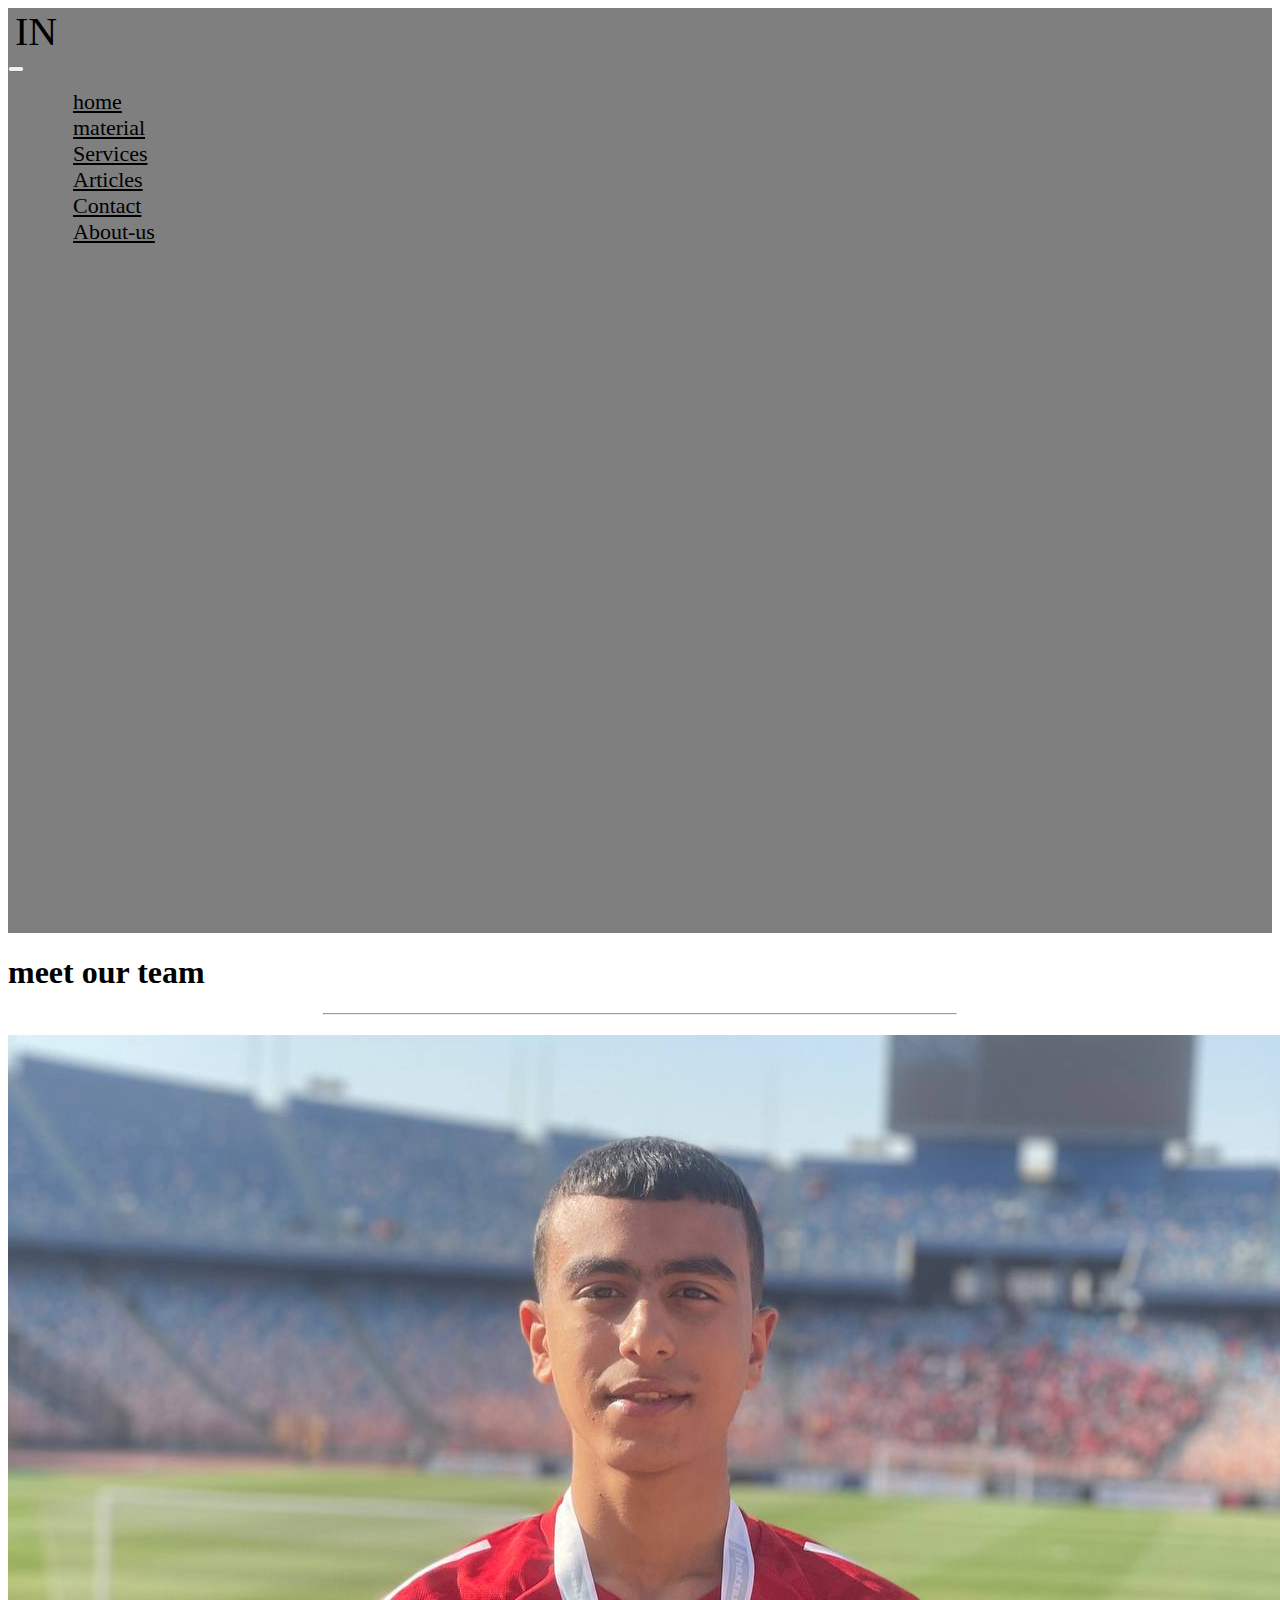
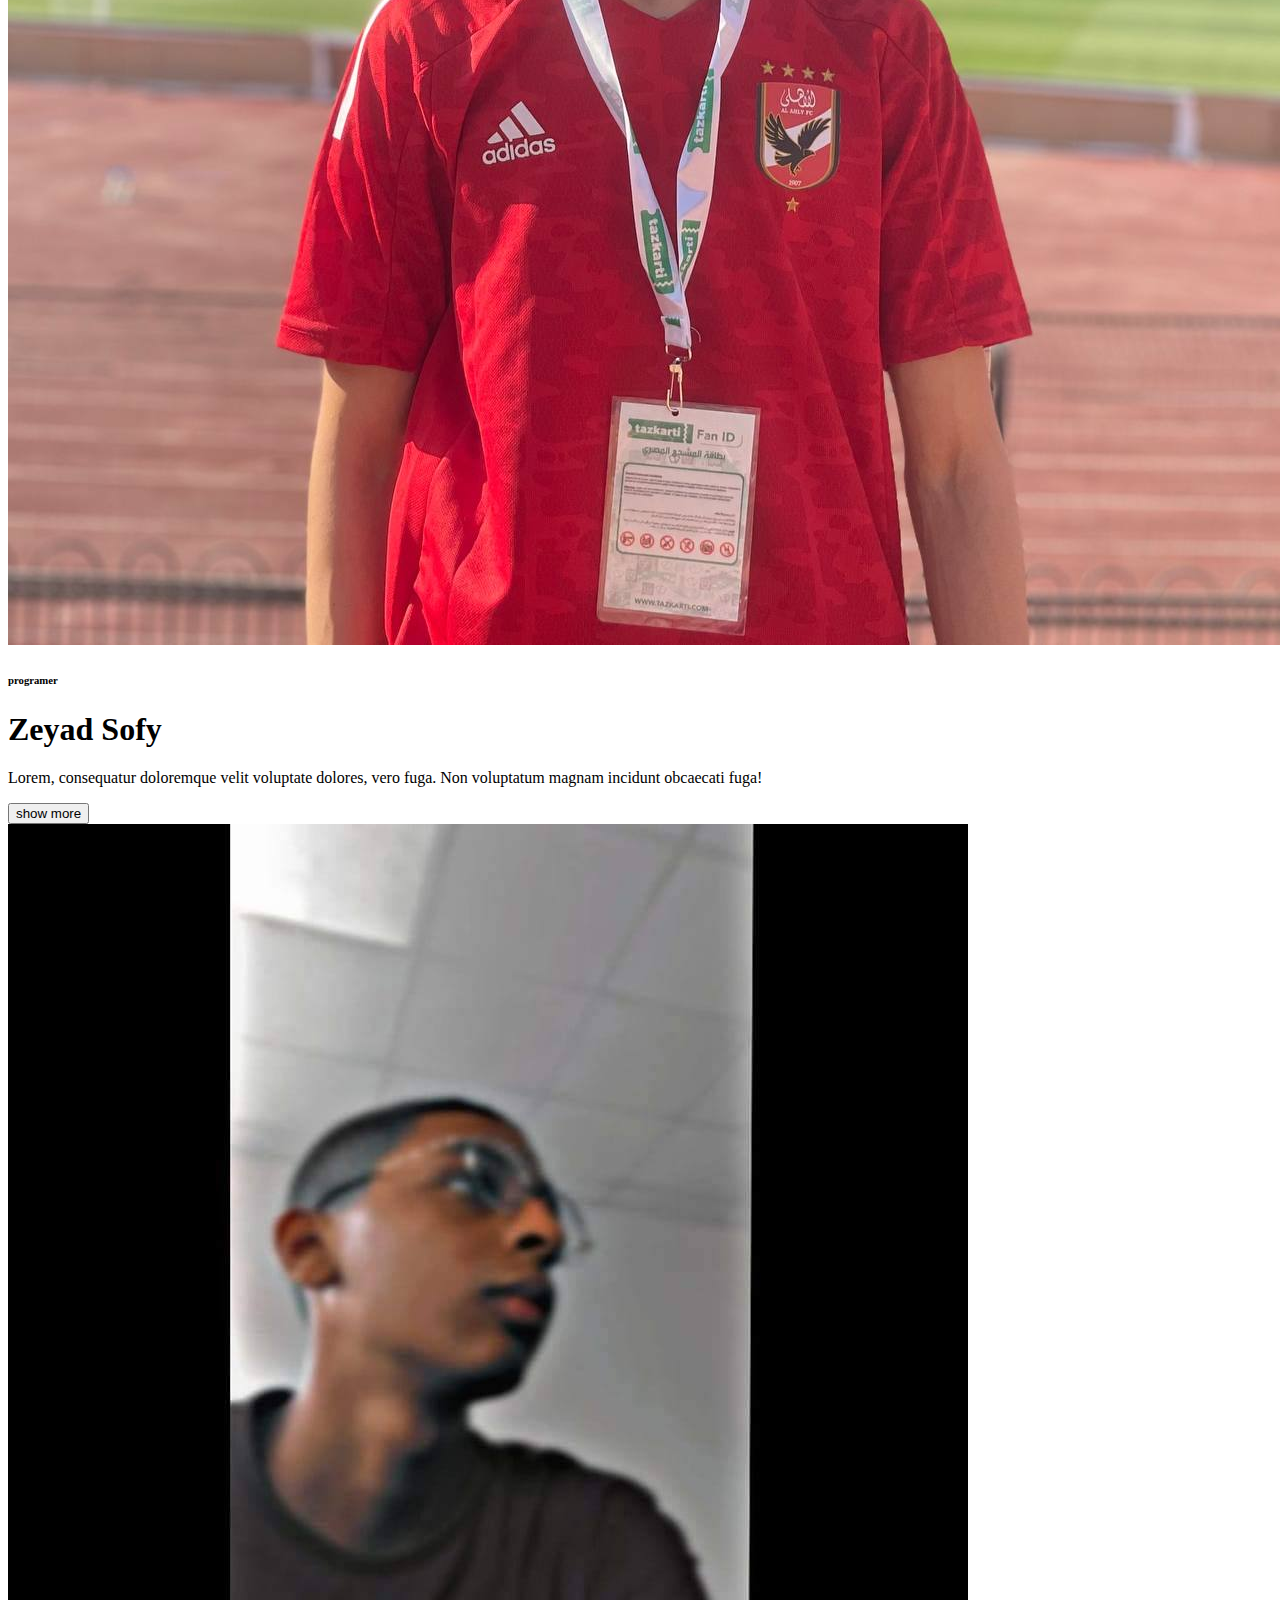
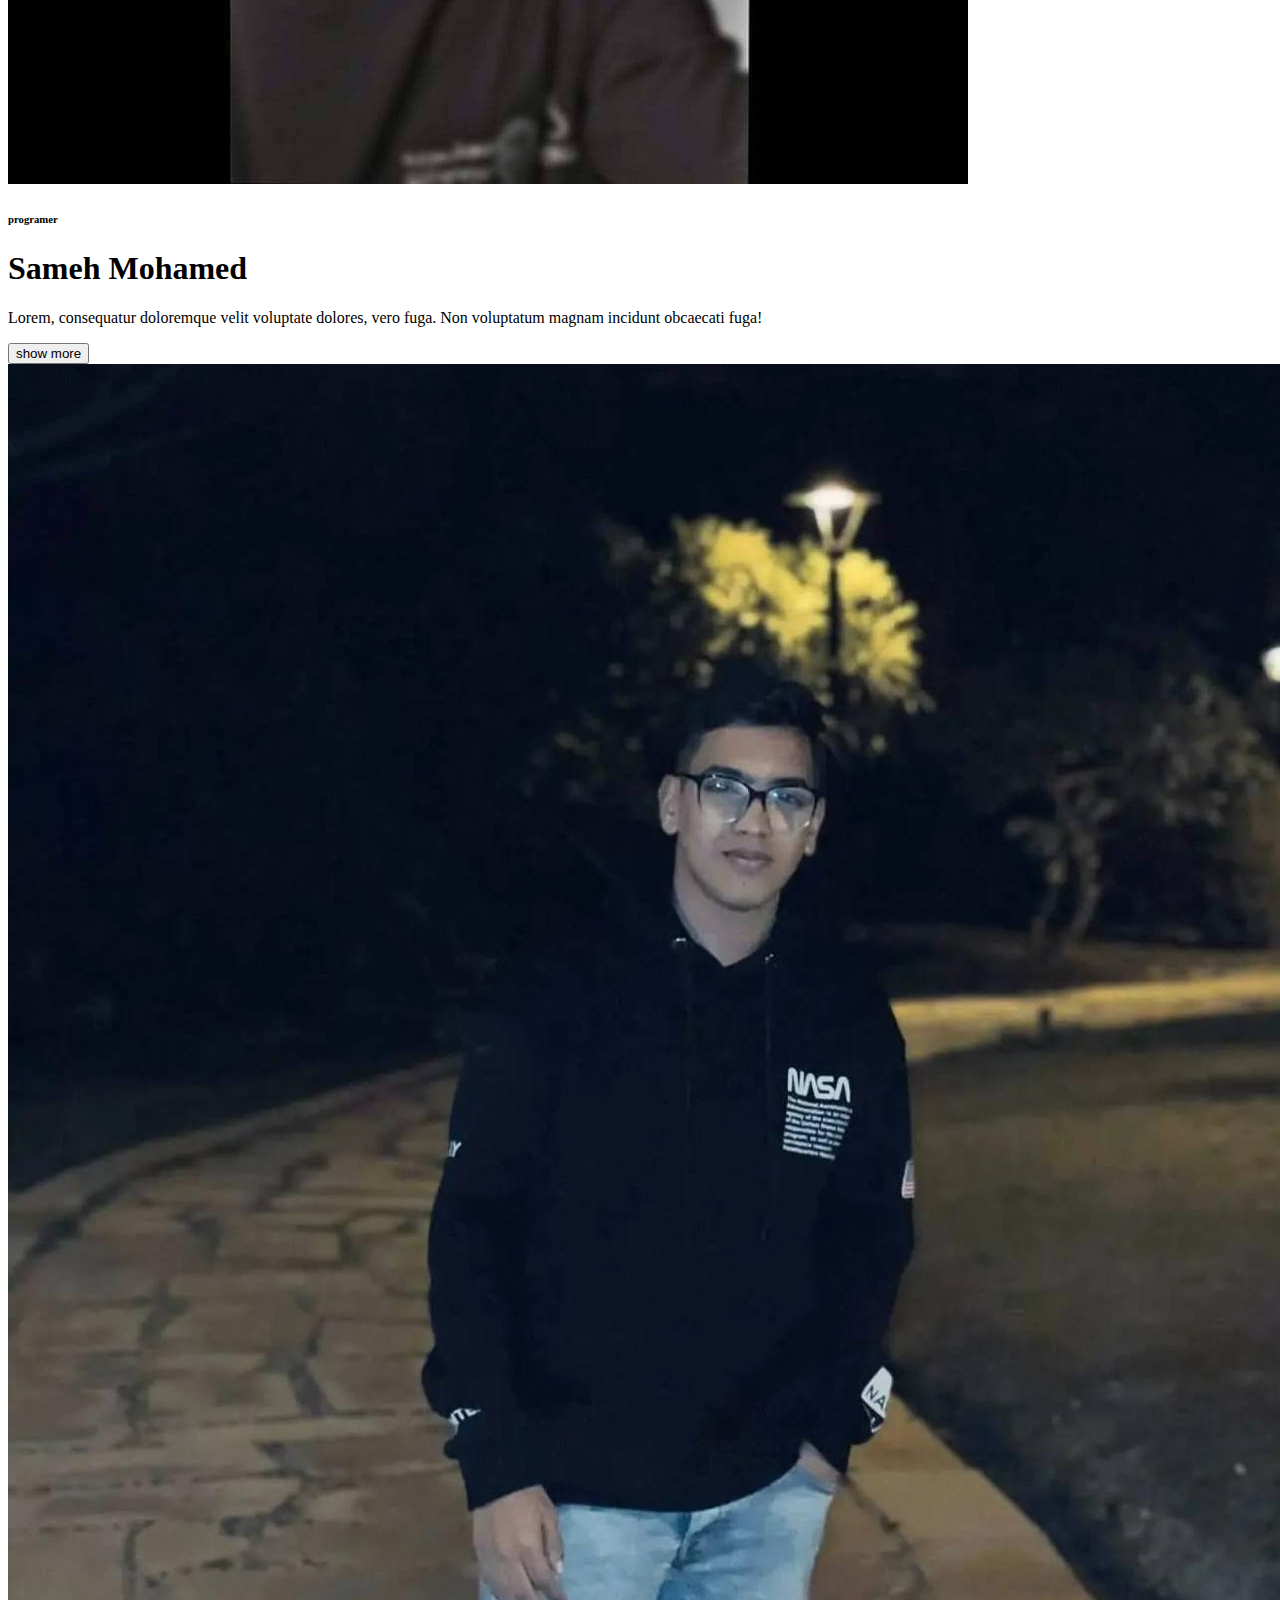
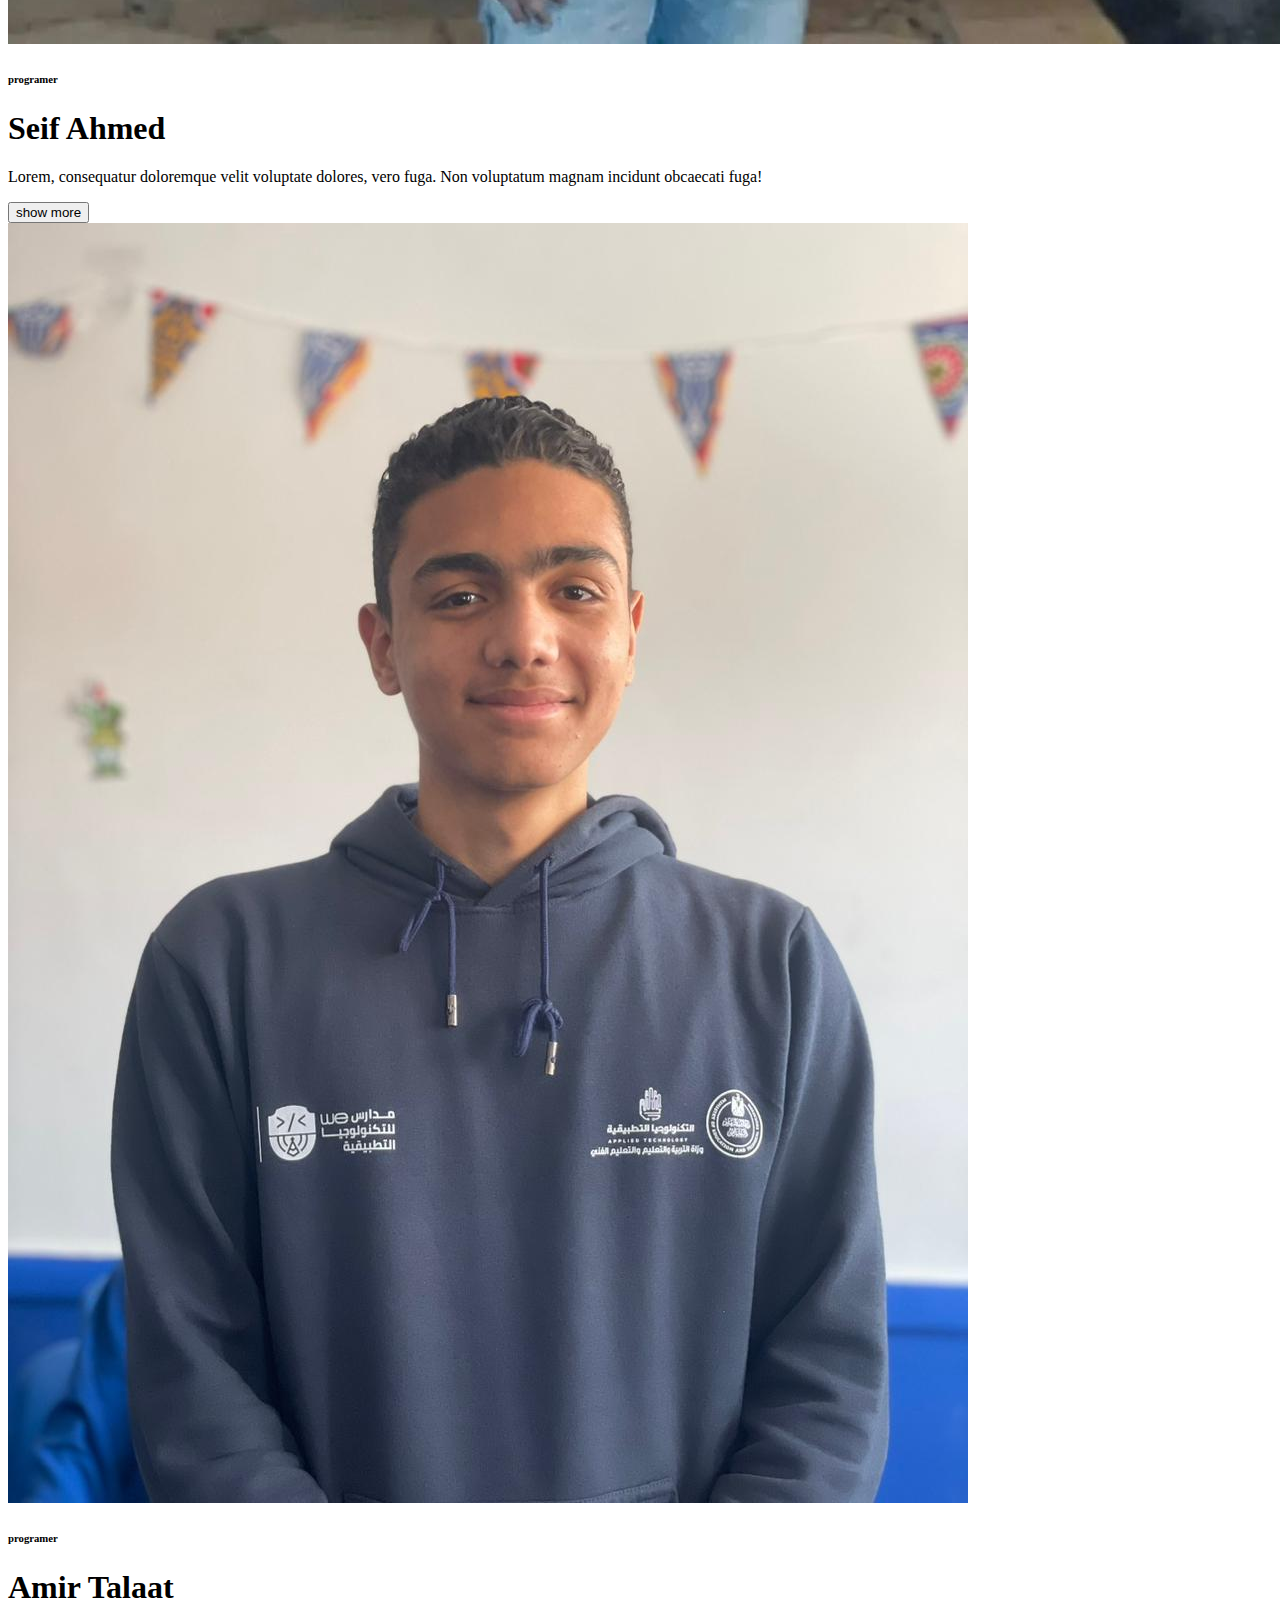
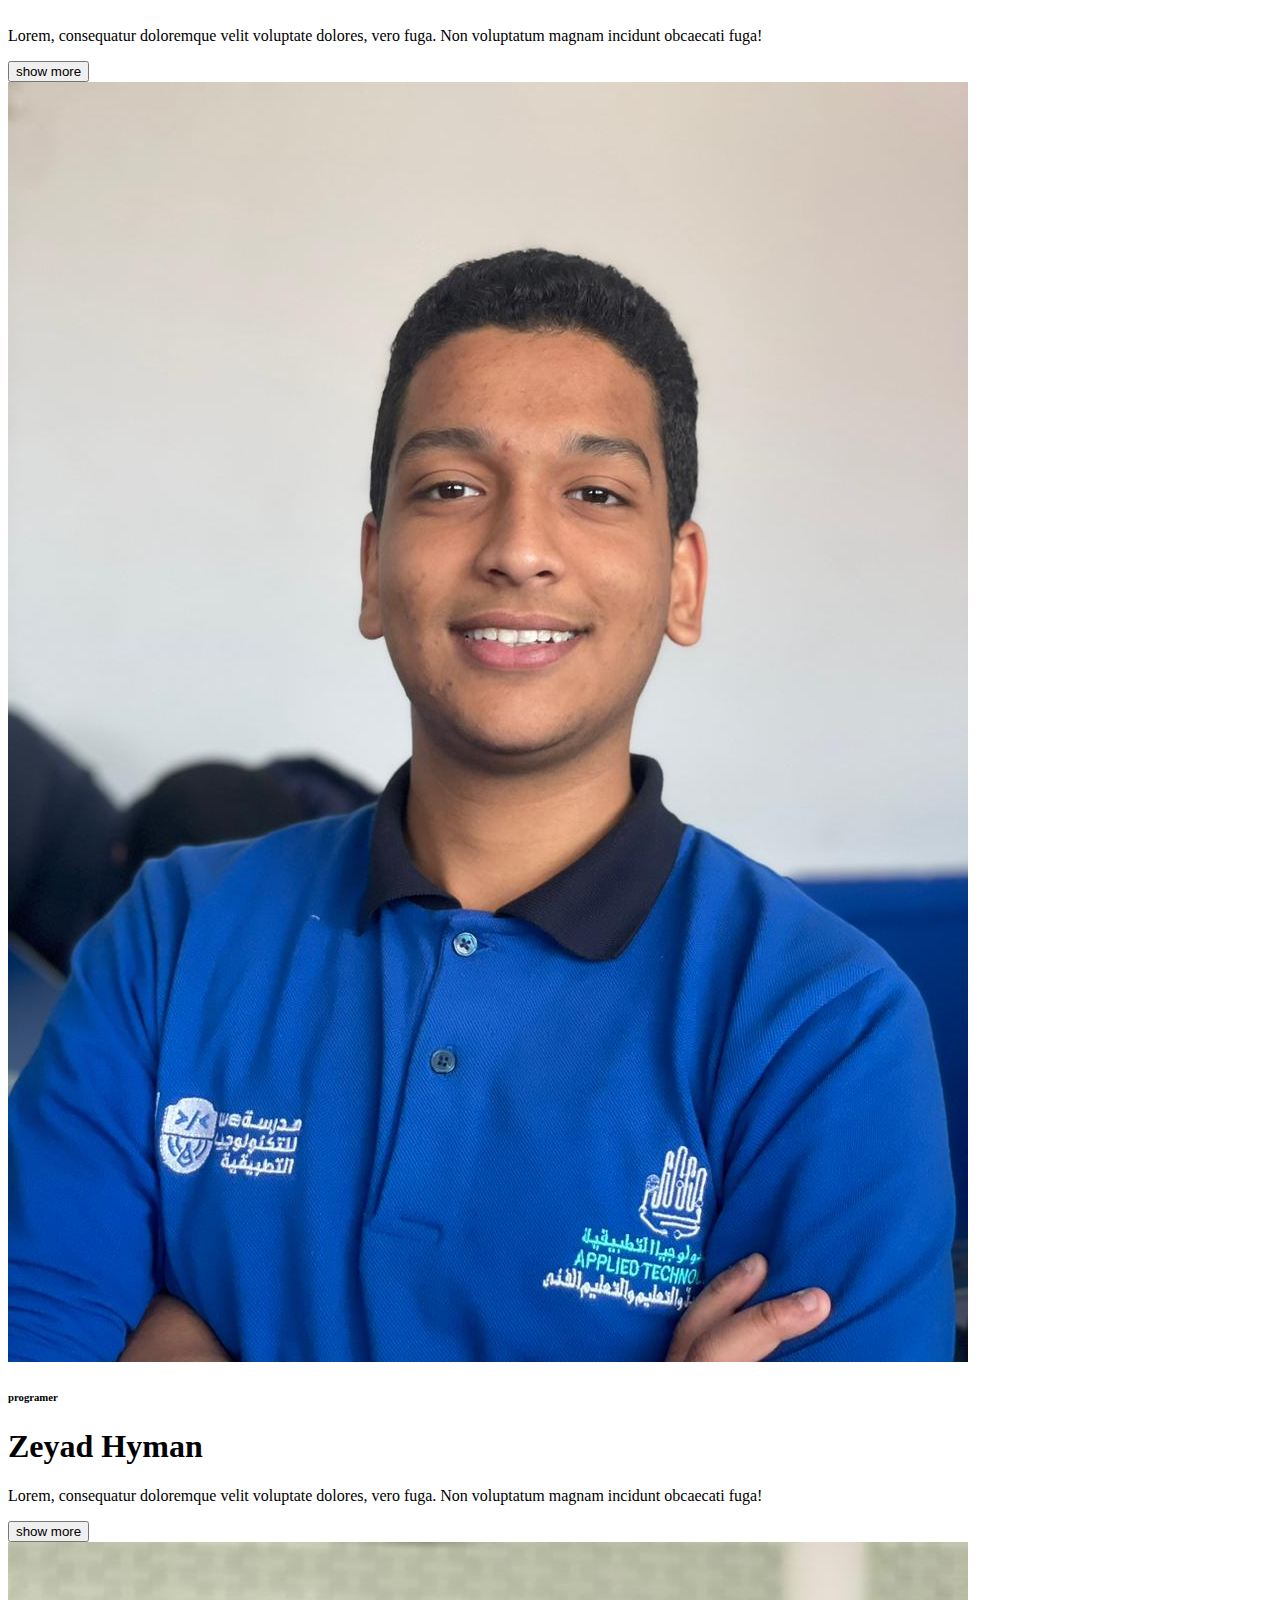
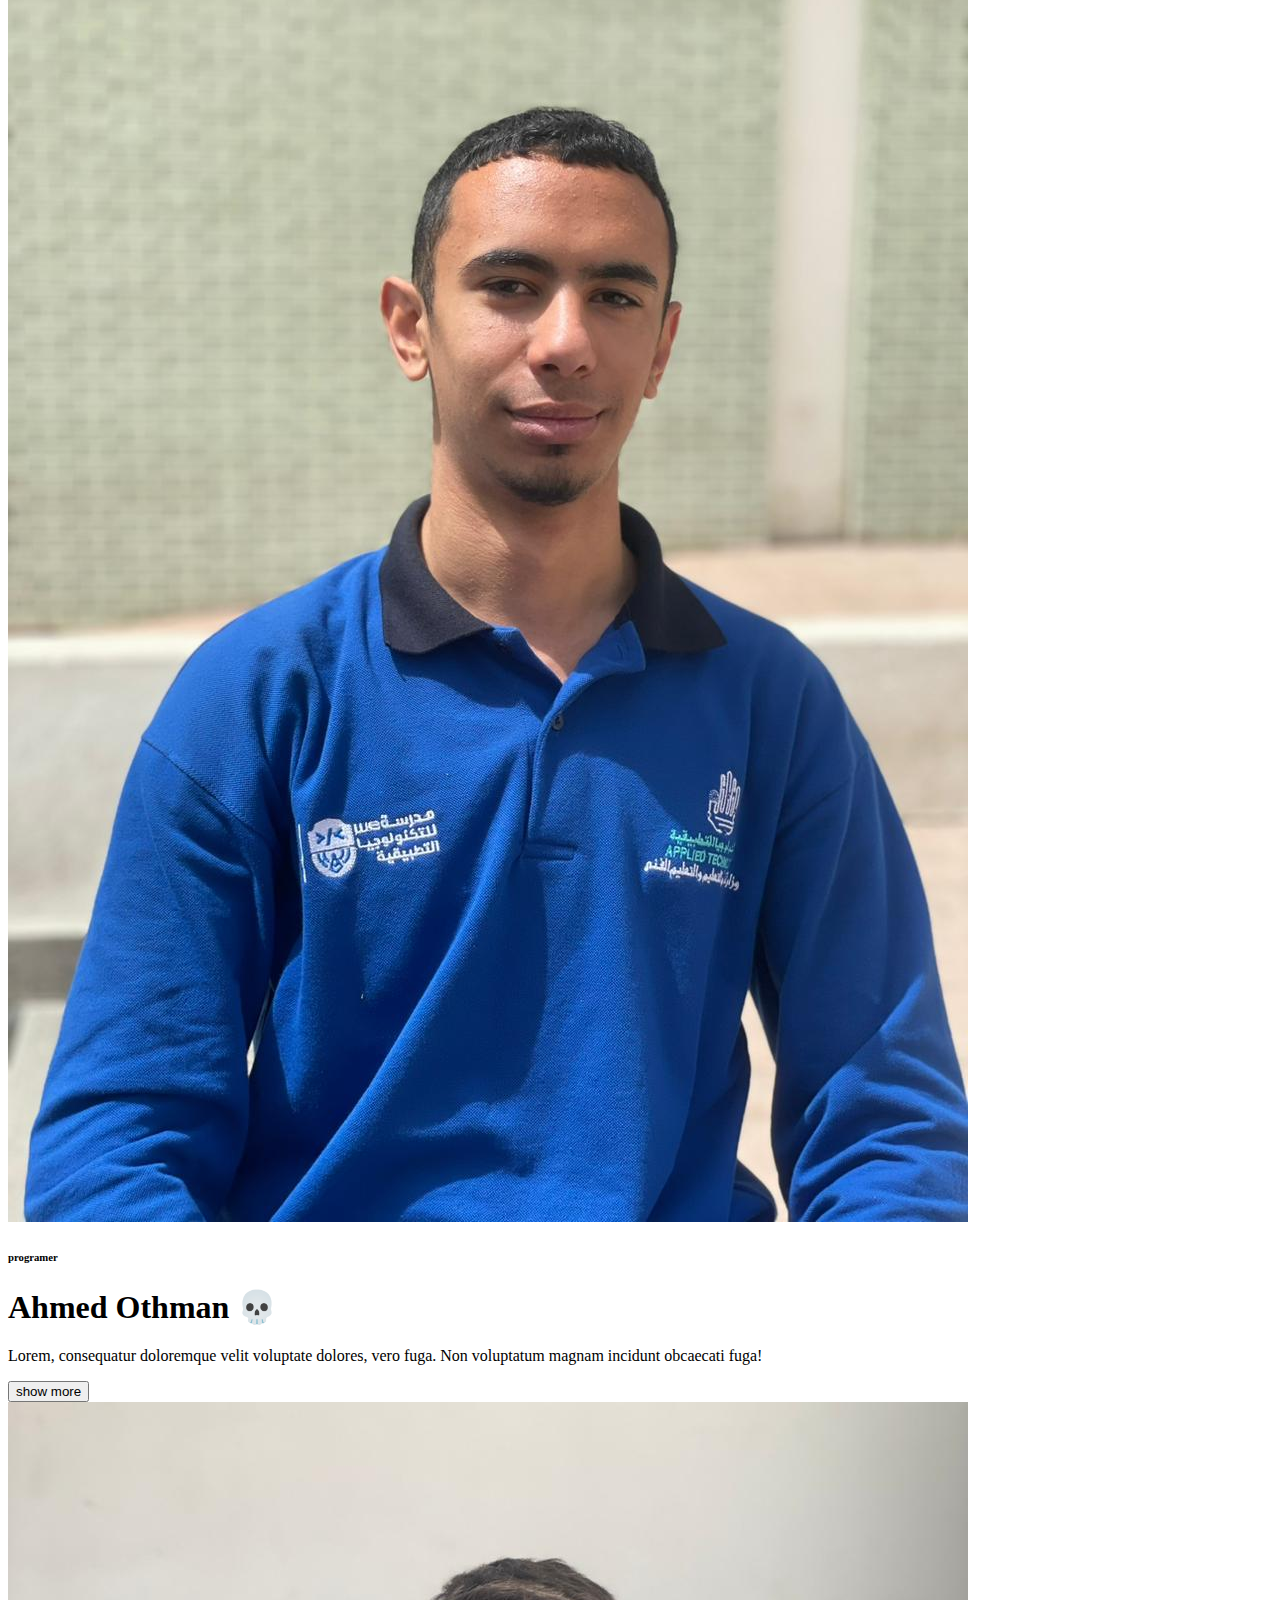
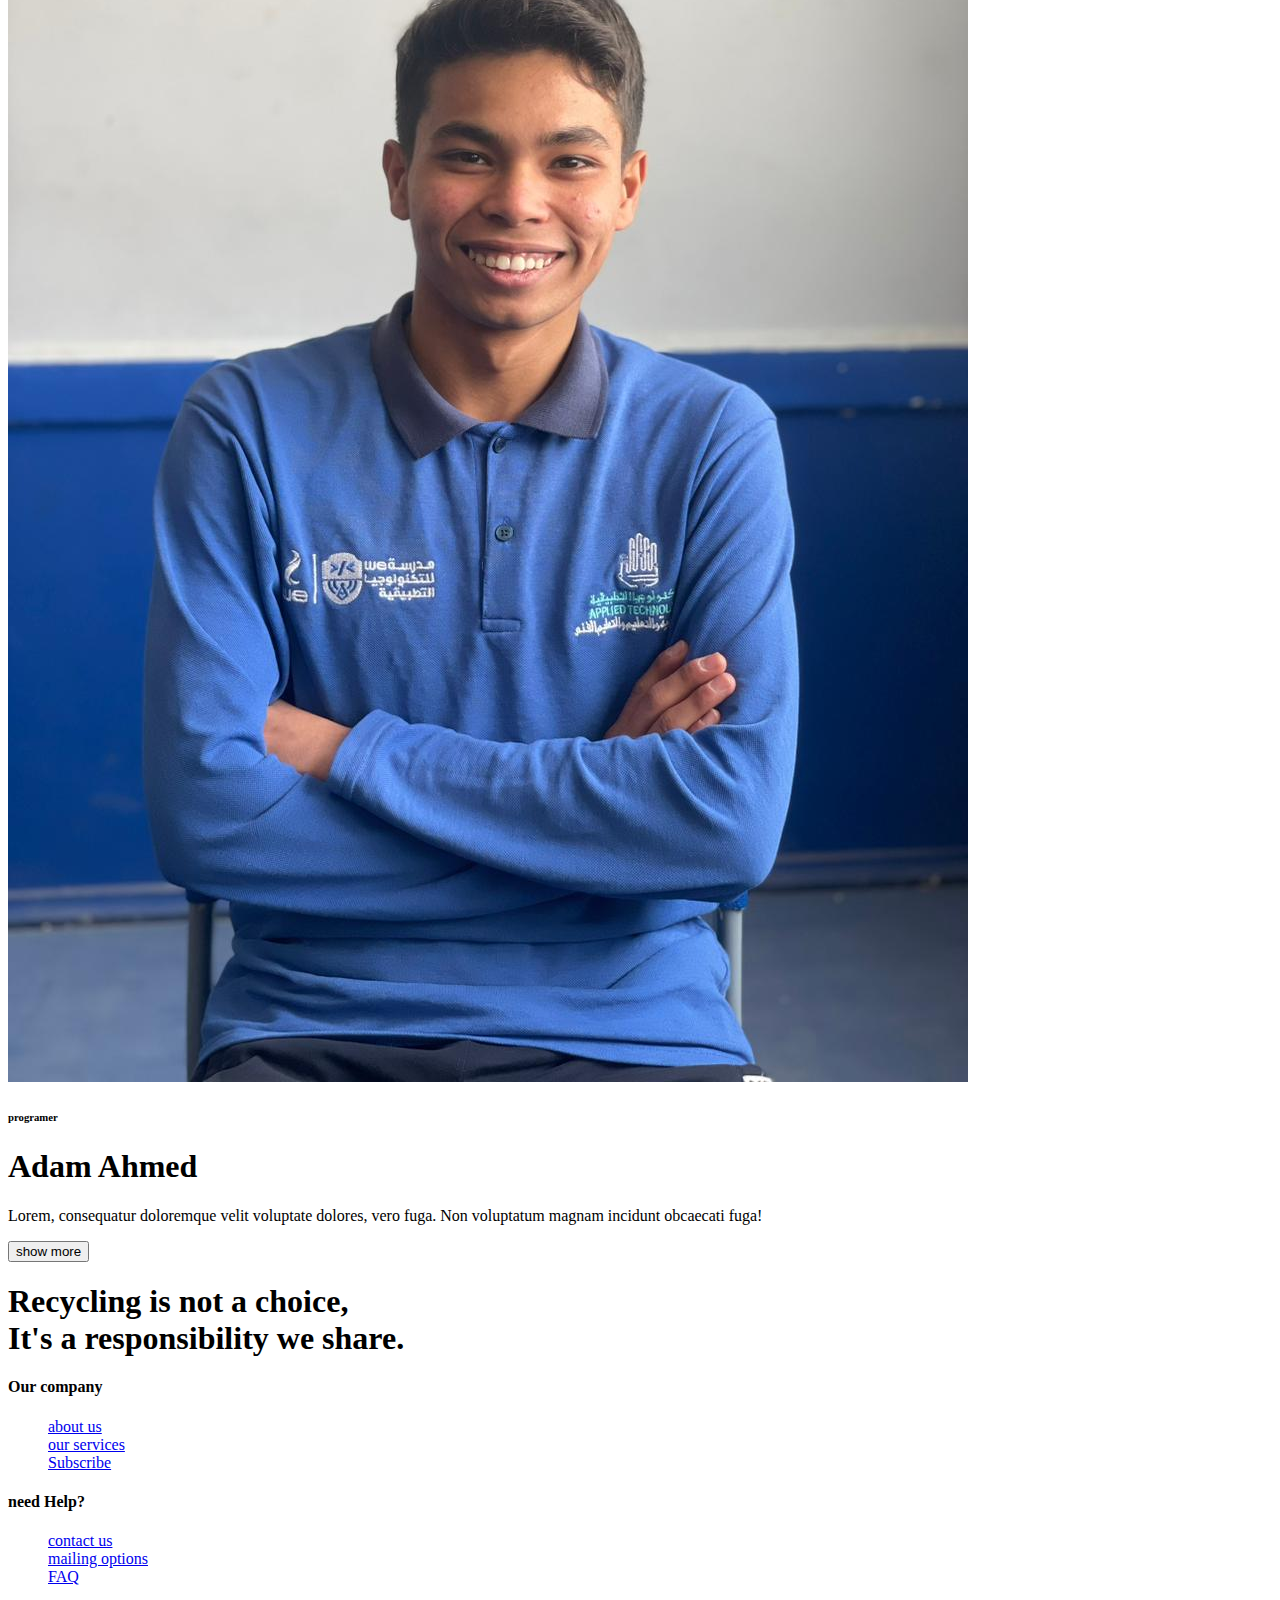
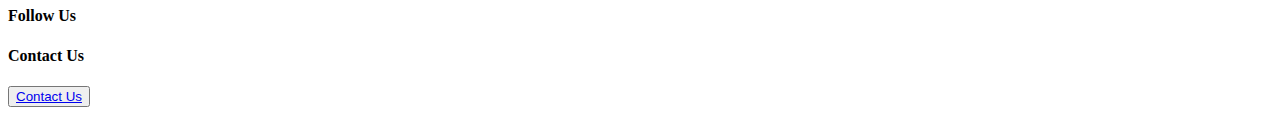
==== commit 720b5b36: "fix links in about us" ====
--- a/HTML/about-us.html
+++ b/HTML/about-us.html
@@ -54,49 +54,49 @@
       <div class="box1 card1">
         <div class="img1"><img src="../assets/img/sofy.jpg" alt="" /></div>
         <h6>programer</h6>
-        <h1>zeyad sofy</h1>
+        <h1>Zeyad Sofy</h1>
         <p>Lorem, consequatur doloremque velit voluptate dolores, vero fuga. Non voluptatum magnam incidunt obcaecati fuga!</p>
         <button class="btn btn-success text-light">show more</button>
       </div>
       <div class="box1 card2">
         <div class="img1"><img src="../assets/img/sameh.jpg" alt="" /></div>
         <h6>programer</h6>
-        <h1>sameh mohamed</h1>
+        <h1>Sameh Mohamed</h1>
         <p>Lorem, consequatur doloremque velit voluptate dolores, vero fuga. Non voluptatum magnam incidunt obcaecati fuga!</p>
         <button class="btn btn-success text-light">show more</button>
       </div>
       <div class="box1 card3">
         <div class="img1"><img src="../assets/img/seif.jpg" alt="" /></div>
         <h6>programer</h6>
-        <h1>seif ahmed</h1>
+        <h1>Seif Ahmed</h1>
         <p>Lorem, consequatur doloremque velit voluptate dolores, vero fuga. Non voluptatum magnam incidunt obcaecati fuga!</p>
         <button class="btn btn-success text-light">show more</button>
       </div>
       <div class="box1 card4">
         <div class="img1"><img src="../assets/img/amir.jpg" alt="" /></div>
         <h6>programer</h6>
-        <h1>amir Talaat</h1>
+        <h1>Amir Talaat</h1>
         <p>Lorem, consequatur doloremque velit voluptate dolores, vero fuga. Non voluptatum magnam incidunt obcaecati fuga!</p>
         <button class="btn btn-success text-light">show more</button>
       </div>
       <div class="box1 card5">
         <div class="img1"><img src="../assets/img/heymn.jpg" alt="" /></div>
         <h6>programer</h6>
-        <h1>zeyad hyman</h1>
+        <h1>Zeyad Hyman</h1>
         <p>Lorem, consequatur doloremque velit voluptate dolores, vero fuga. Non voluptatum magnam incidunt obcaecati fuga!</p>
         <button class="btn btn-success text-light">show more</button>
       </div>
       <div class="box1 card6">
         <div class="img1"><img src="../assets/img/othman.jpg" alt="" /></div>
         <h6>programer</h6>
-        <h1>ahmed ali</h1>
+        <h1>Ahmed Othman 💀</h1>
         <p>Lorem, consequatur doloremque velit voluptate dolores, vero fuga. Non voluptatum magnam incidunt obcaecati fuga!</p>
         <button class="btn btn-success text-light">show more</button>
       </div>
       <div class="box1 card7">
         <div class="img1"><img src="../assets/img/adam.jpg" alt="" /></div>
         <h6>programer</h6>
-        <h1>adam ahmed</h1>
+        <h1>Adam Ahmed</h1>
         <p>Lorem, consequatur doloremque velit voluptate dolores, vero fuga. Non voluptatum magnam incidunt obcaecati fuga!</p>
         <button class="btn btn-success text-light">show more</button>
       </div>
@@ -116,17 +116,19 @@
           <h4 class="header mx-0">Our company</h4>
           <ul class="footer-list">
             <li><a href="#">about us</a></li>
-            <li><a href="#">our services</a></li>
-            <li><a href="#">contact us</a></li>
+            <li><a href="#services">our services</a></li>
+            <li>
+              <a href="materail form/Signup Form.html">Subscribe</a>
+            </li>
           </ul>
         </div>
         <!-- Help -->
         <div class="content help">
           <h4 class="header mx-0">need Help?</h4>
           <ul class="footer-list">
-            <li><a href="#">contact us</a></li>
+            <li><a href="Contact.html">contact us</a></li>
             <li><a href="#">mailing options</a></li>
-            <li><a href="#">FAQ</a></li>
+            <li><a href="../FAQs/FAQs.html">FAQ</a></li>
           </ul>
         </div>
 
@@ -134,25 +136,41 @@
         <div class="content follow">
           <h4 class="header mx-0">Follow Us</h4>
           <div class="icons-container">
-            <div class="icon-holder" href="https://twitter.com/">
-              <i class="fa-brands fa-twitter"></i>
-            </div>
-            <div class="icon-holder" href="https://www.linkedin.com/">
-              <i class="fa-brands fa-linkedin-in"></i>
-            </div>
-            <div class="icon-holder" href="https://www.facebook.com/">
-              <i class="fa-brands fa-facebook-f"></i>
-            </div>
-            <div class="icon-holder" href="https://www.instagram.com/">
-              <i class="fa-brands fa-instagram"></i>
-            </div>
+            <div class="icon-holder">
+              <a href="https://twitter.com/" target="_blank">
+                  <i class="fa-brands fa-twitter"></i
+              ></a>
+          </div>
+          <div class="icon-holder">
+              <a href="https://www.linkedin.com/" target="_blank">
+                  <i class="fa-brands fa-linkedin-in"></i
+              ></a>
+          </div>
+          <div
+              class="icon-holder"
+              href="https://www.facebook.com/"
+          >
+              <a href="http://www.facebook.com/" target="_blank"
+                  ><i class="fa-brands fa-facebook-f"></i
+              ></a>
+          </div>
+          <div class="icon-holder">
+              <a
+                  href="https://www.instagram.com/"
+                  target="_blank"
+              >
+                  <i class="fa-brands fa-instagram"></i
+              ></a>
+          </div>
           </div>
         </div>
         <!-- Contact Us -->
         <div class="content contact">
           <h4 class="header mx-0">Contact Us</h4>
-          <div class="button">
-            <button class="contact-us">Contact Us</button>
+          <div class="contact-us-btn">
+            <button class="contact-us">
+              <a href="Contact.html"> Contact Us</a>
+            </button>
           </div>
         </div>
       </div>
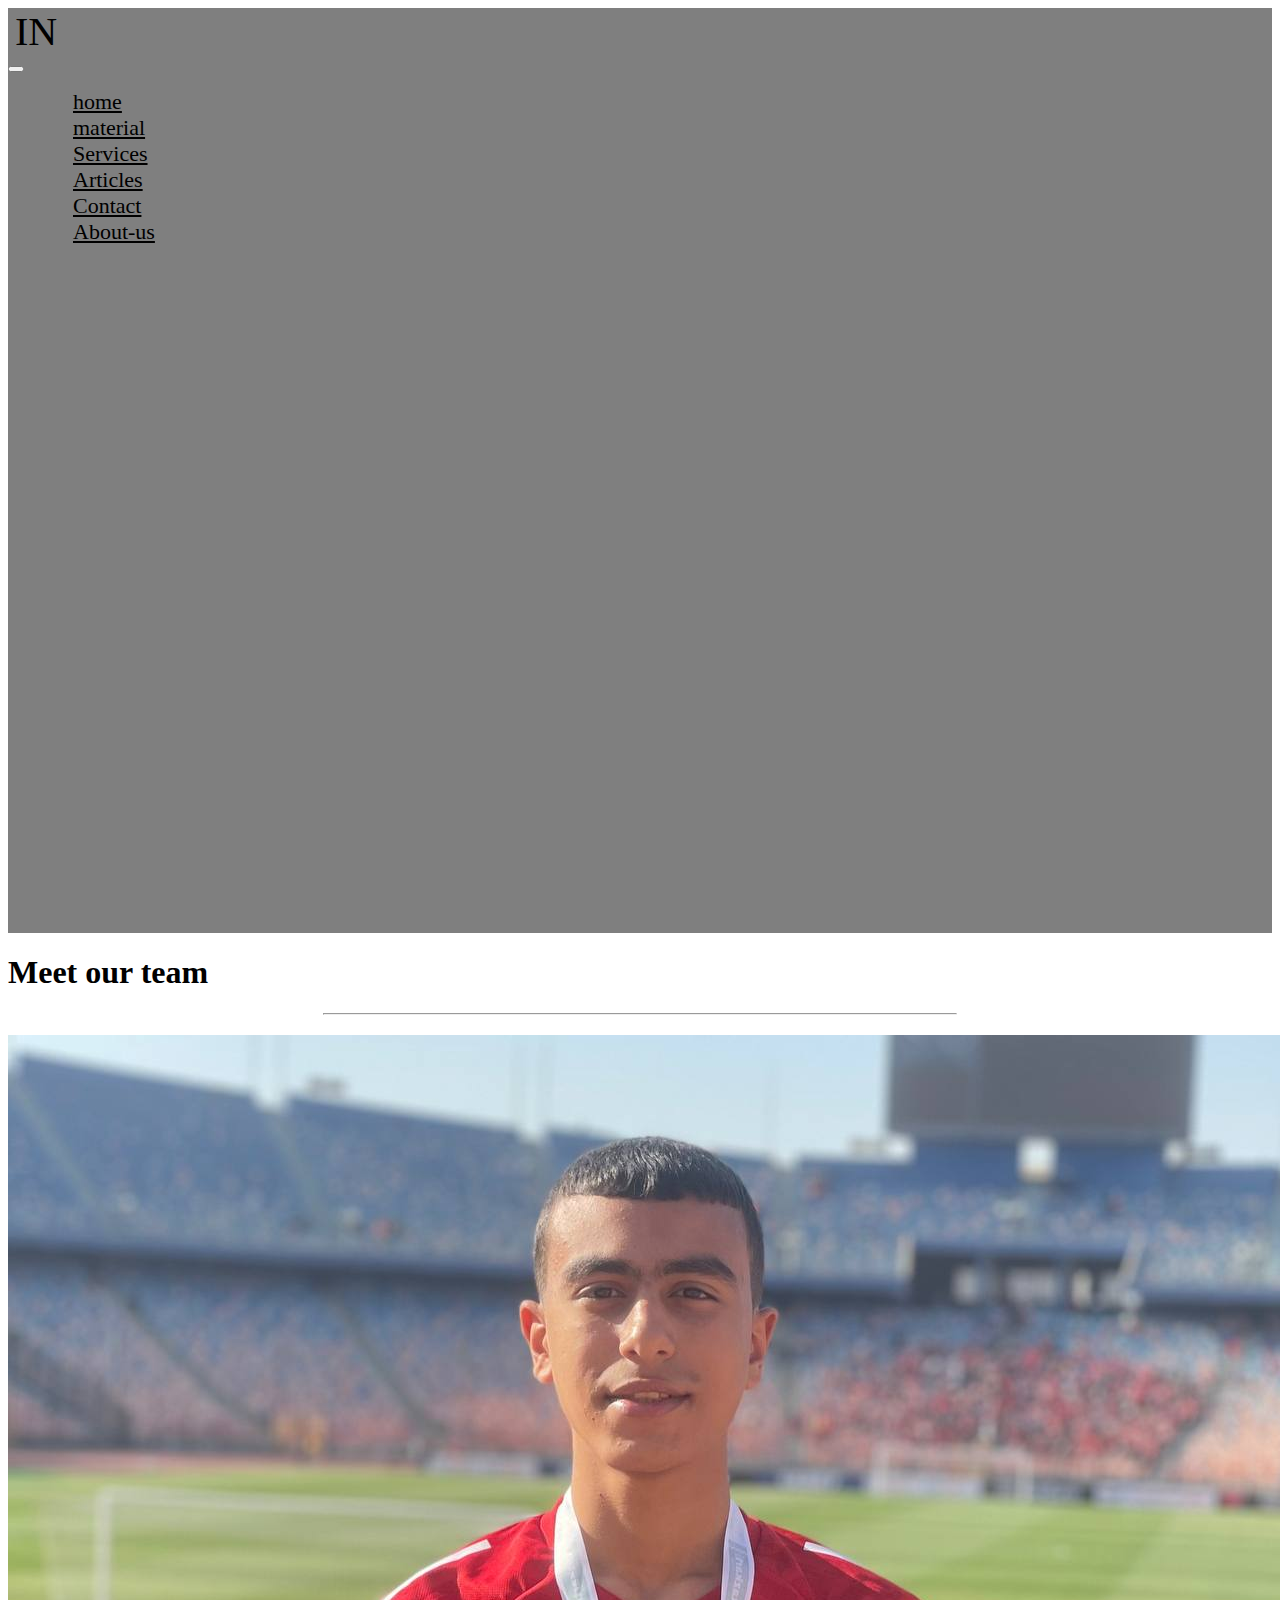
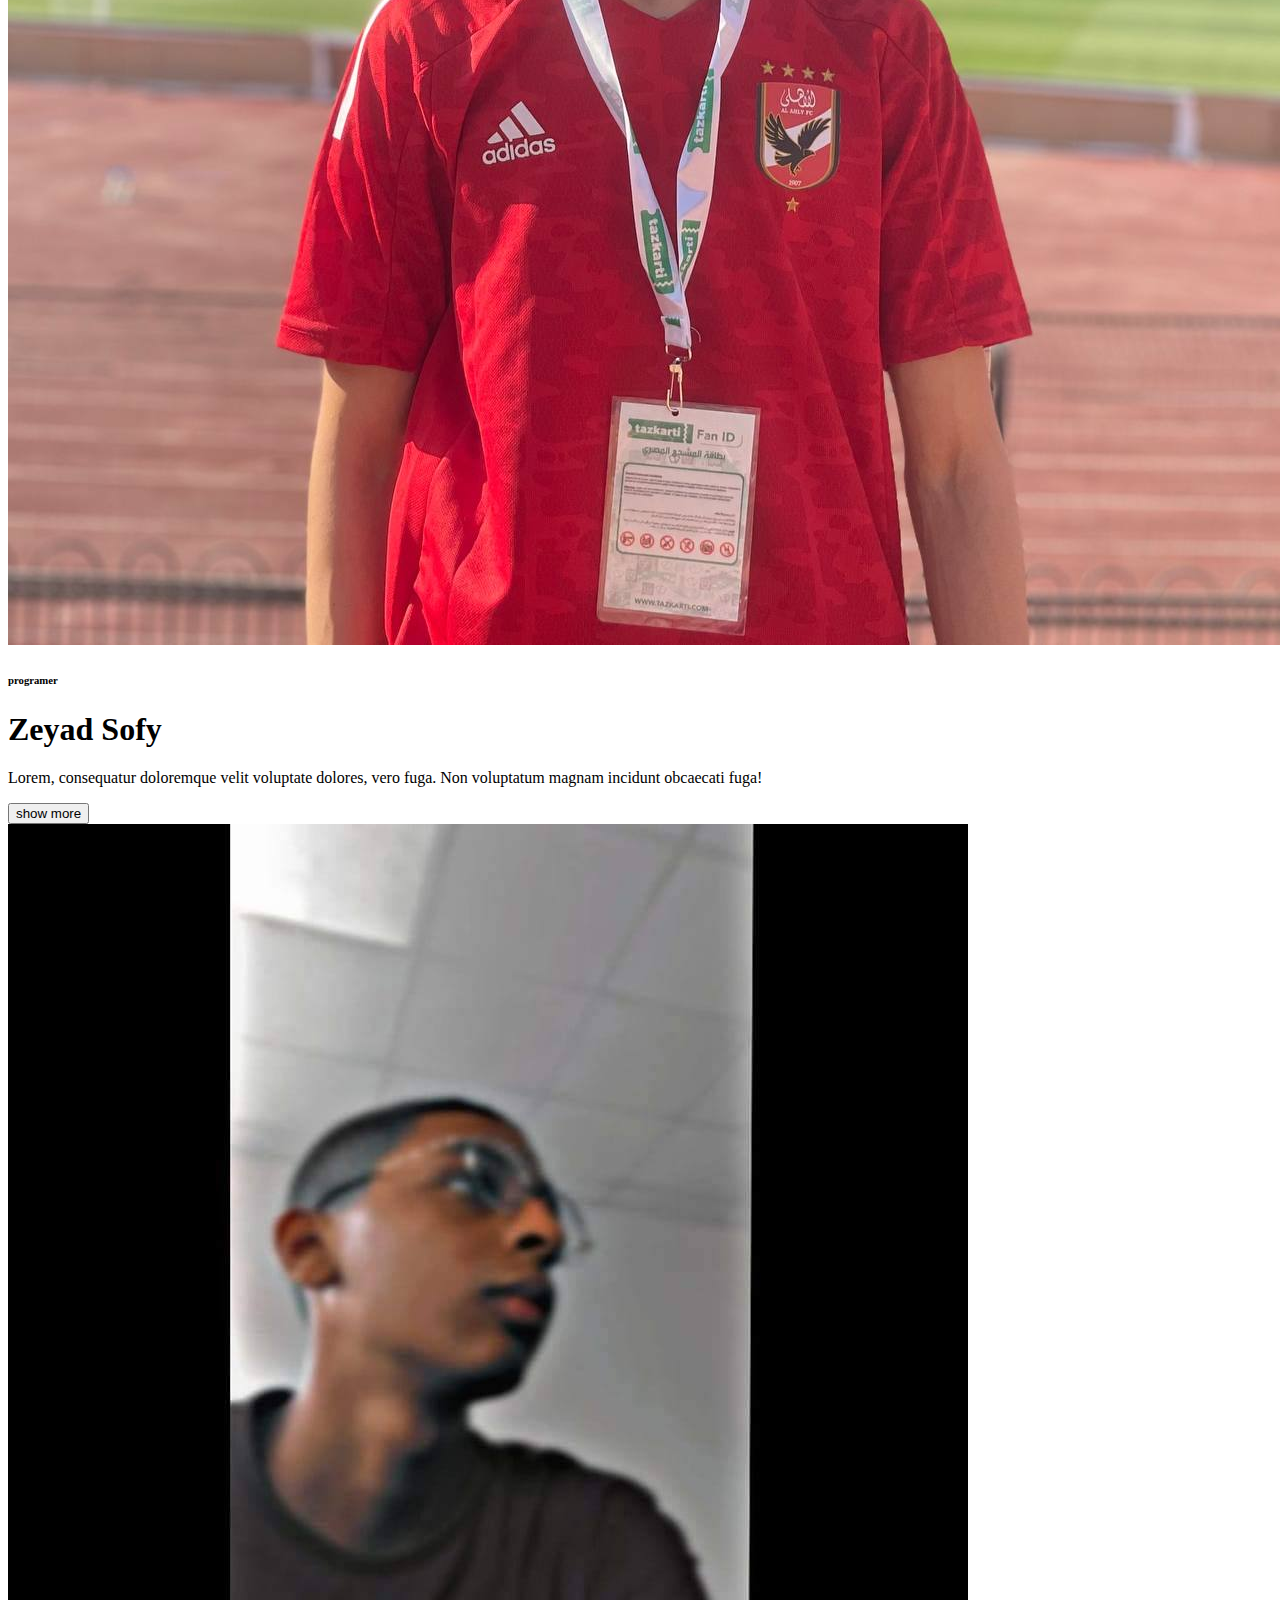
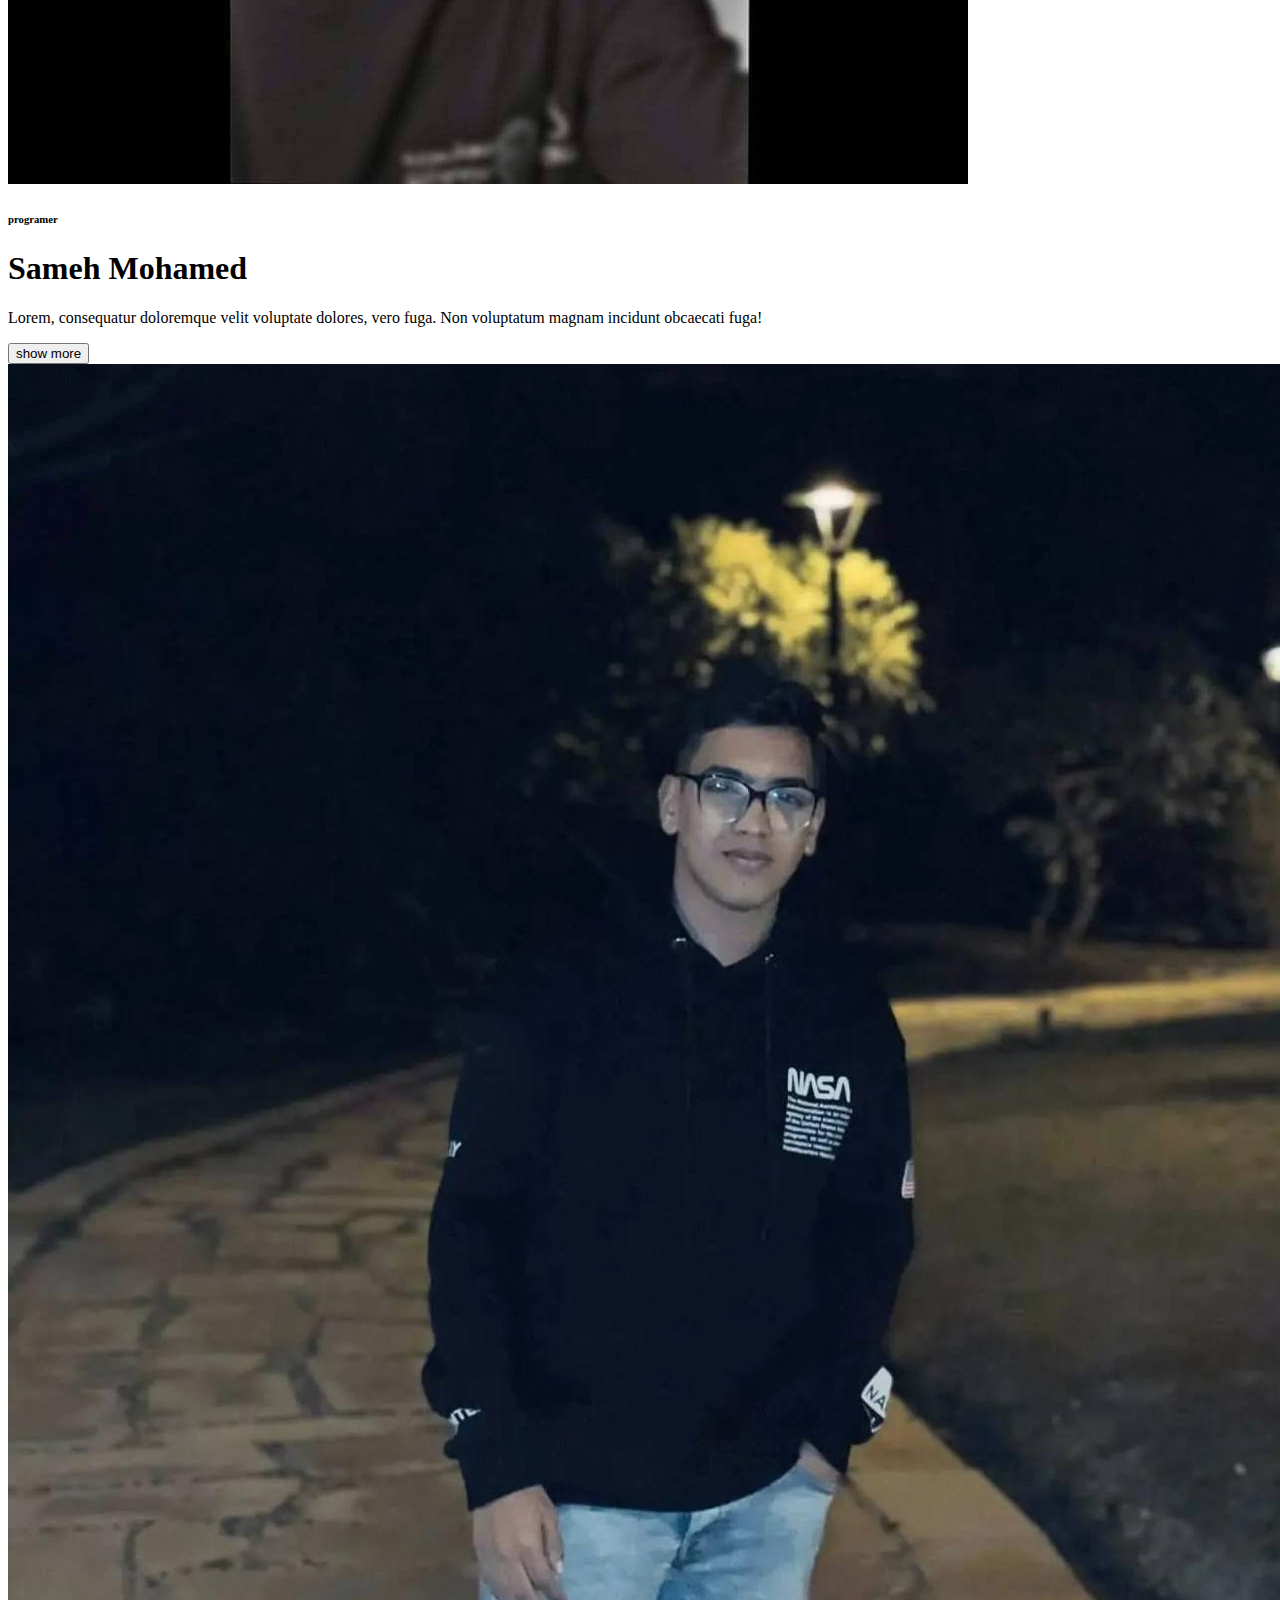
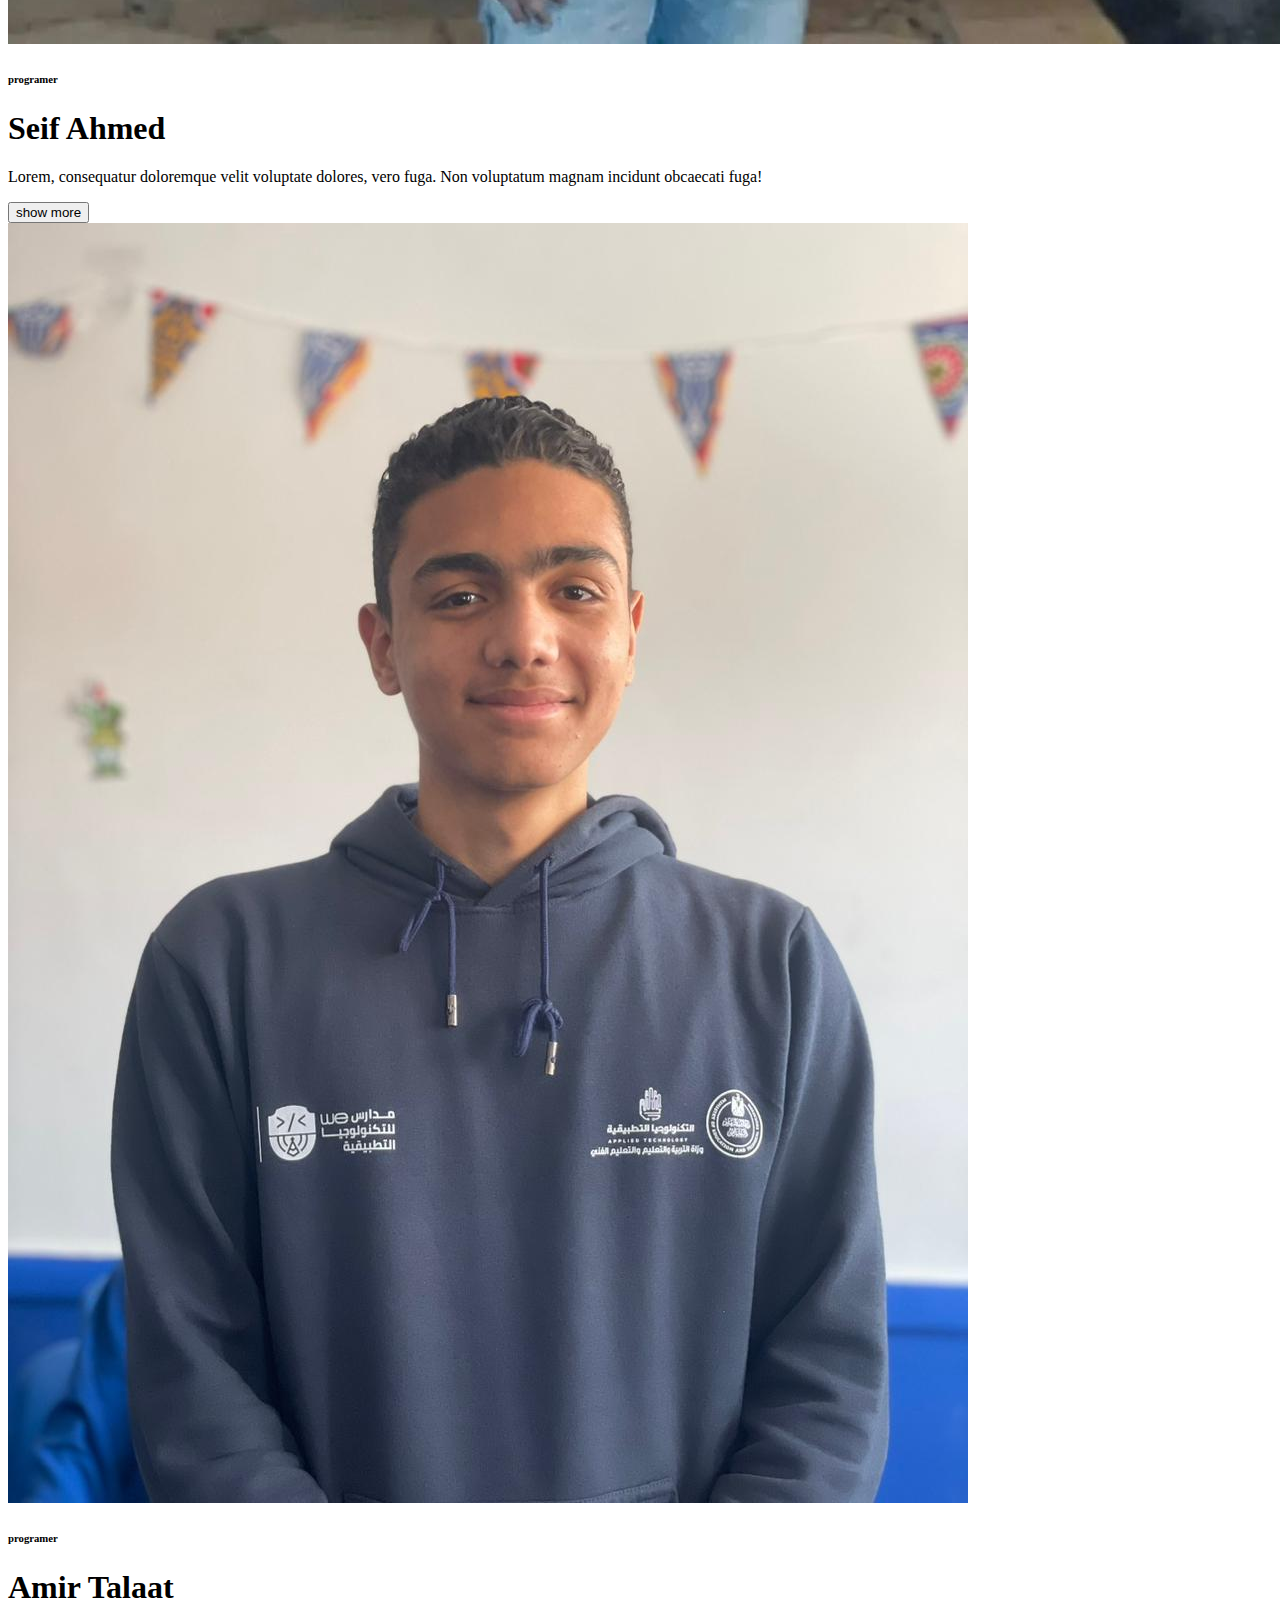
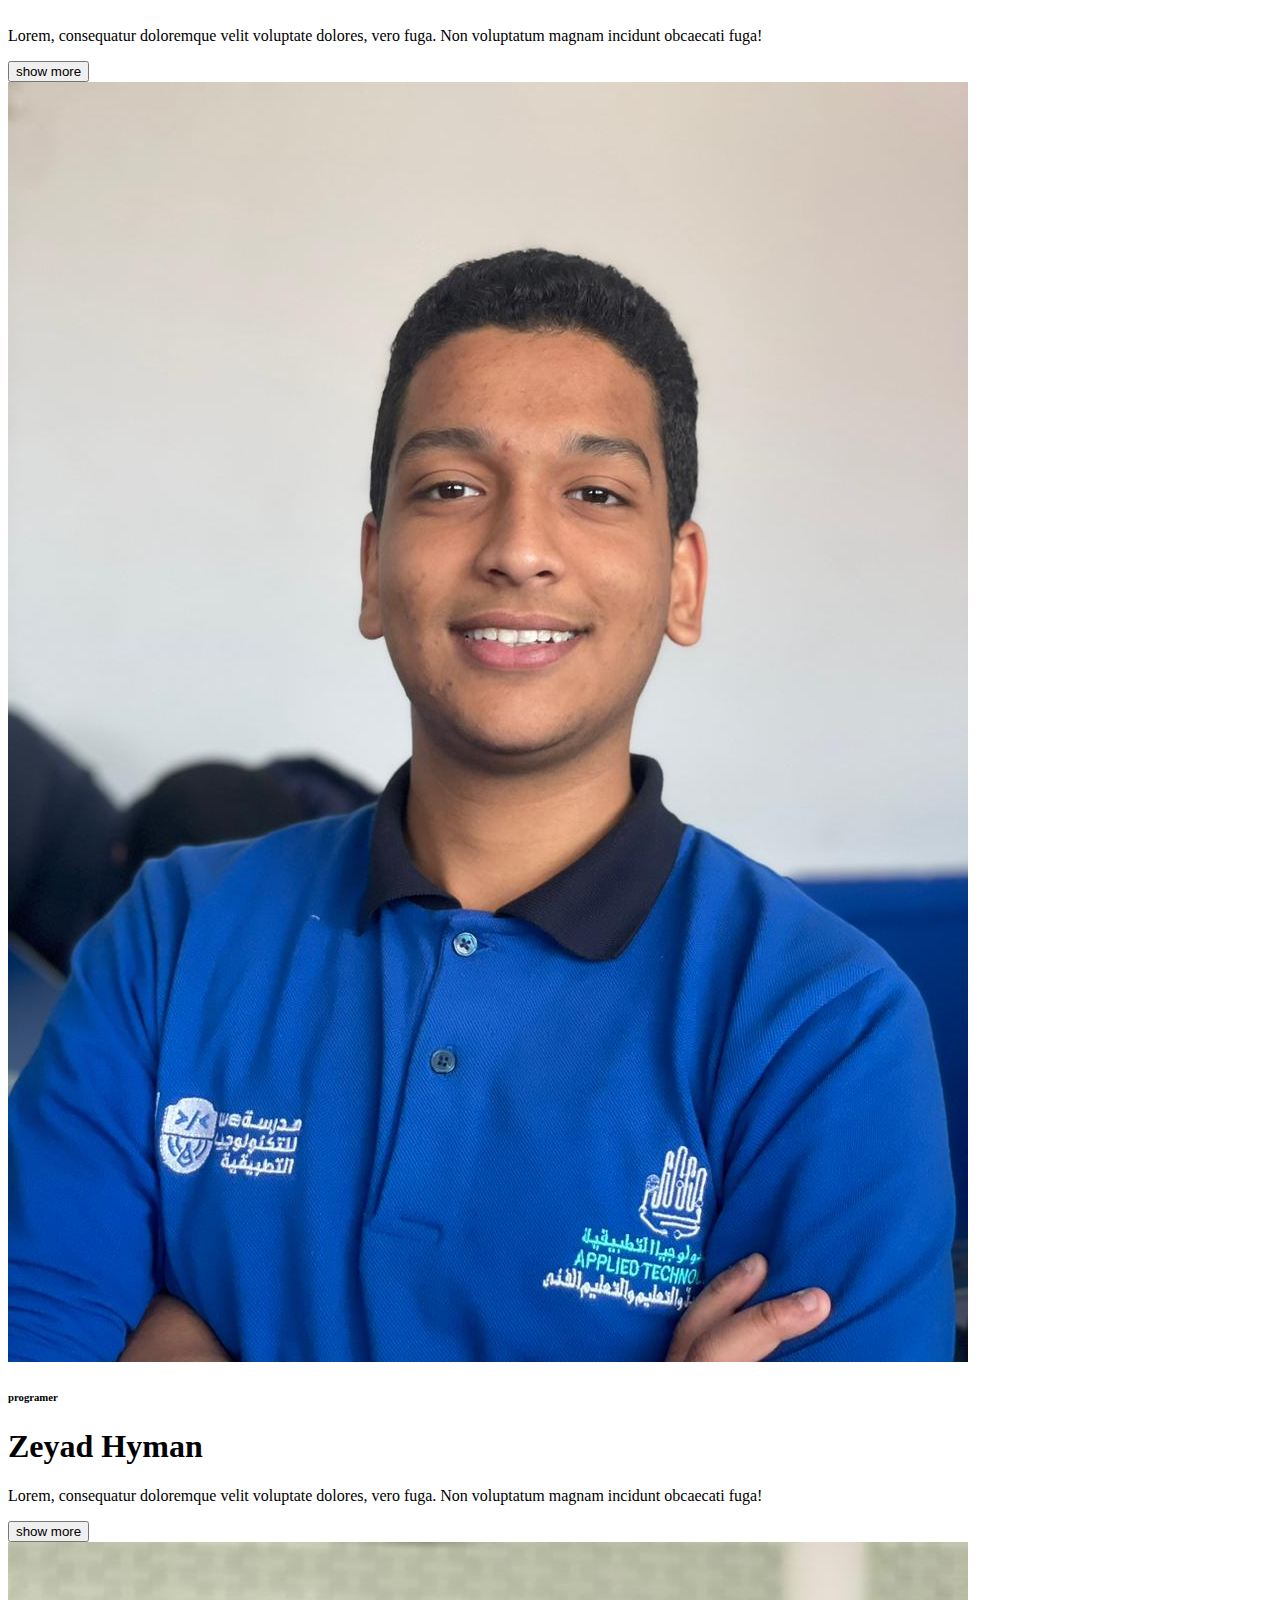
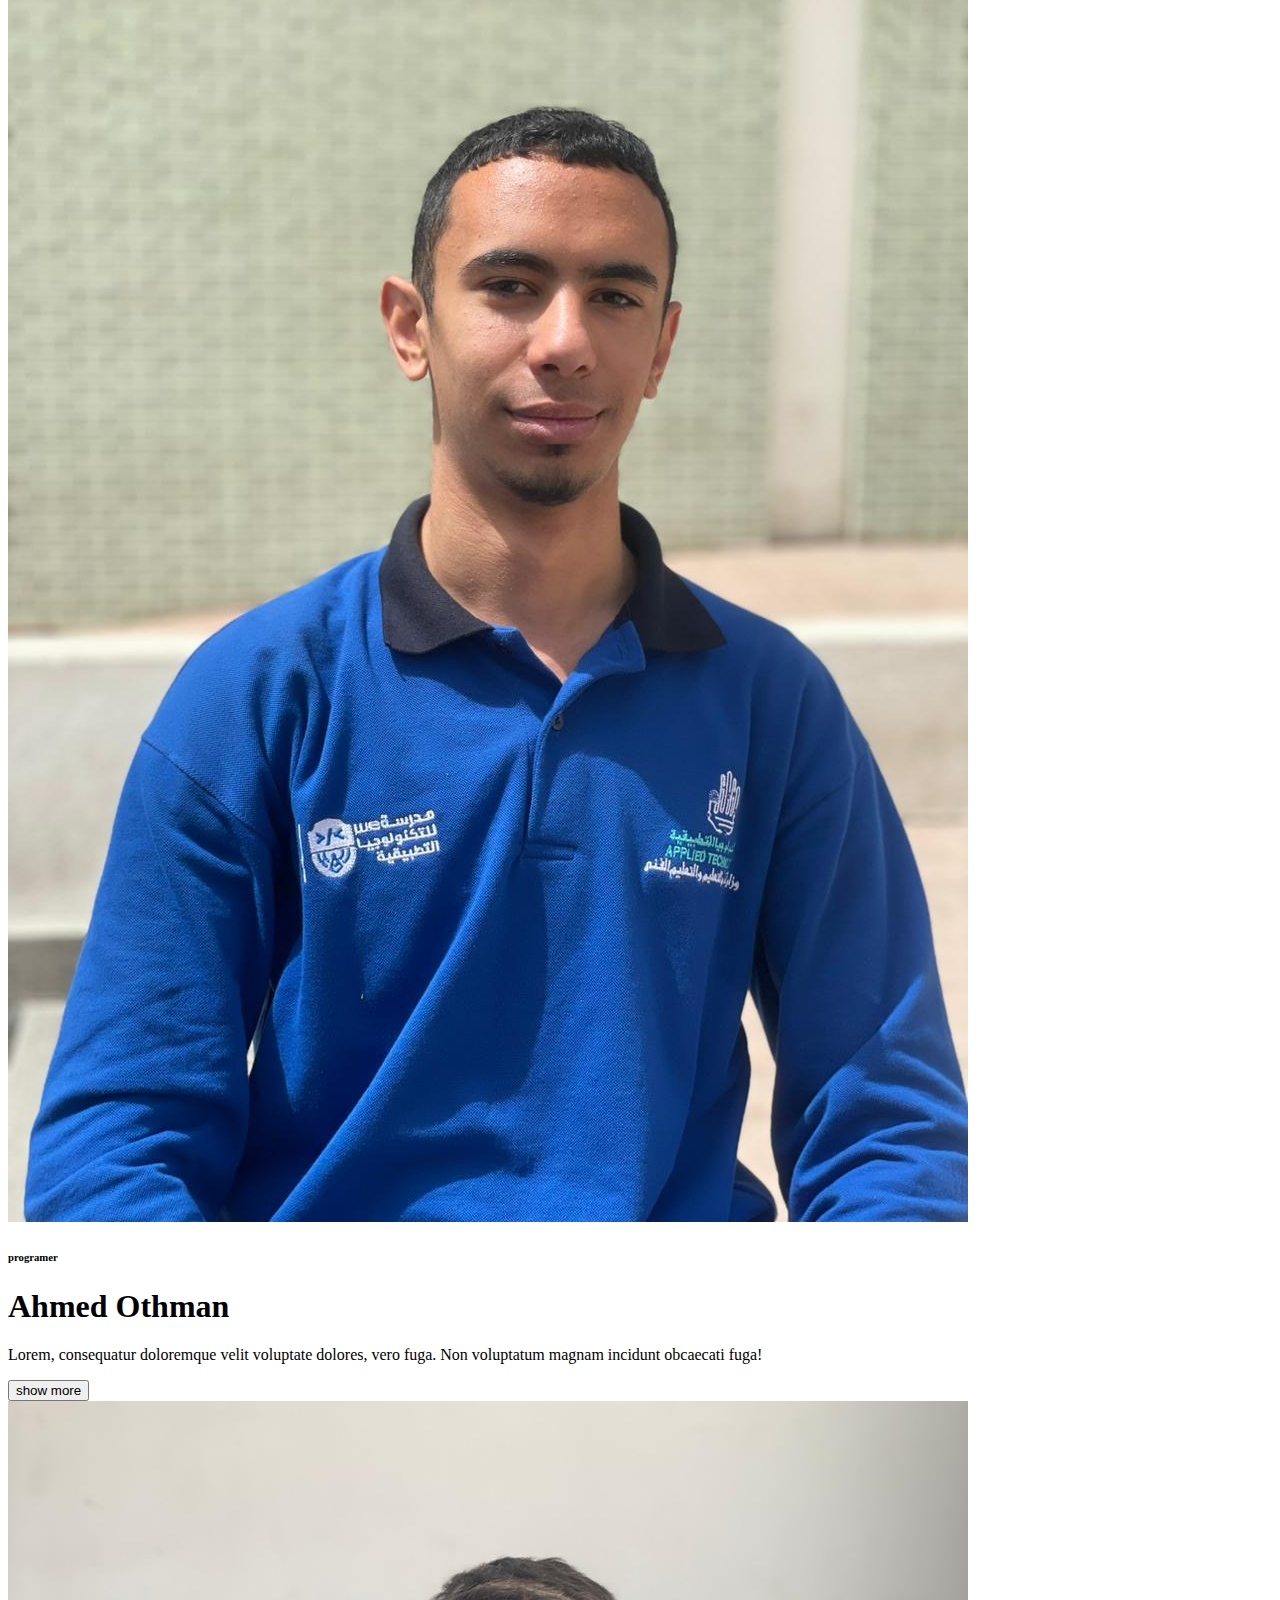
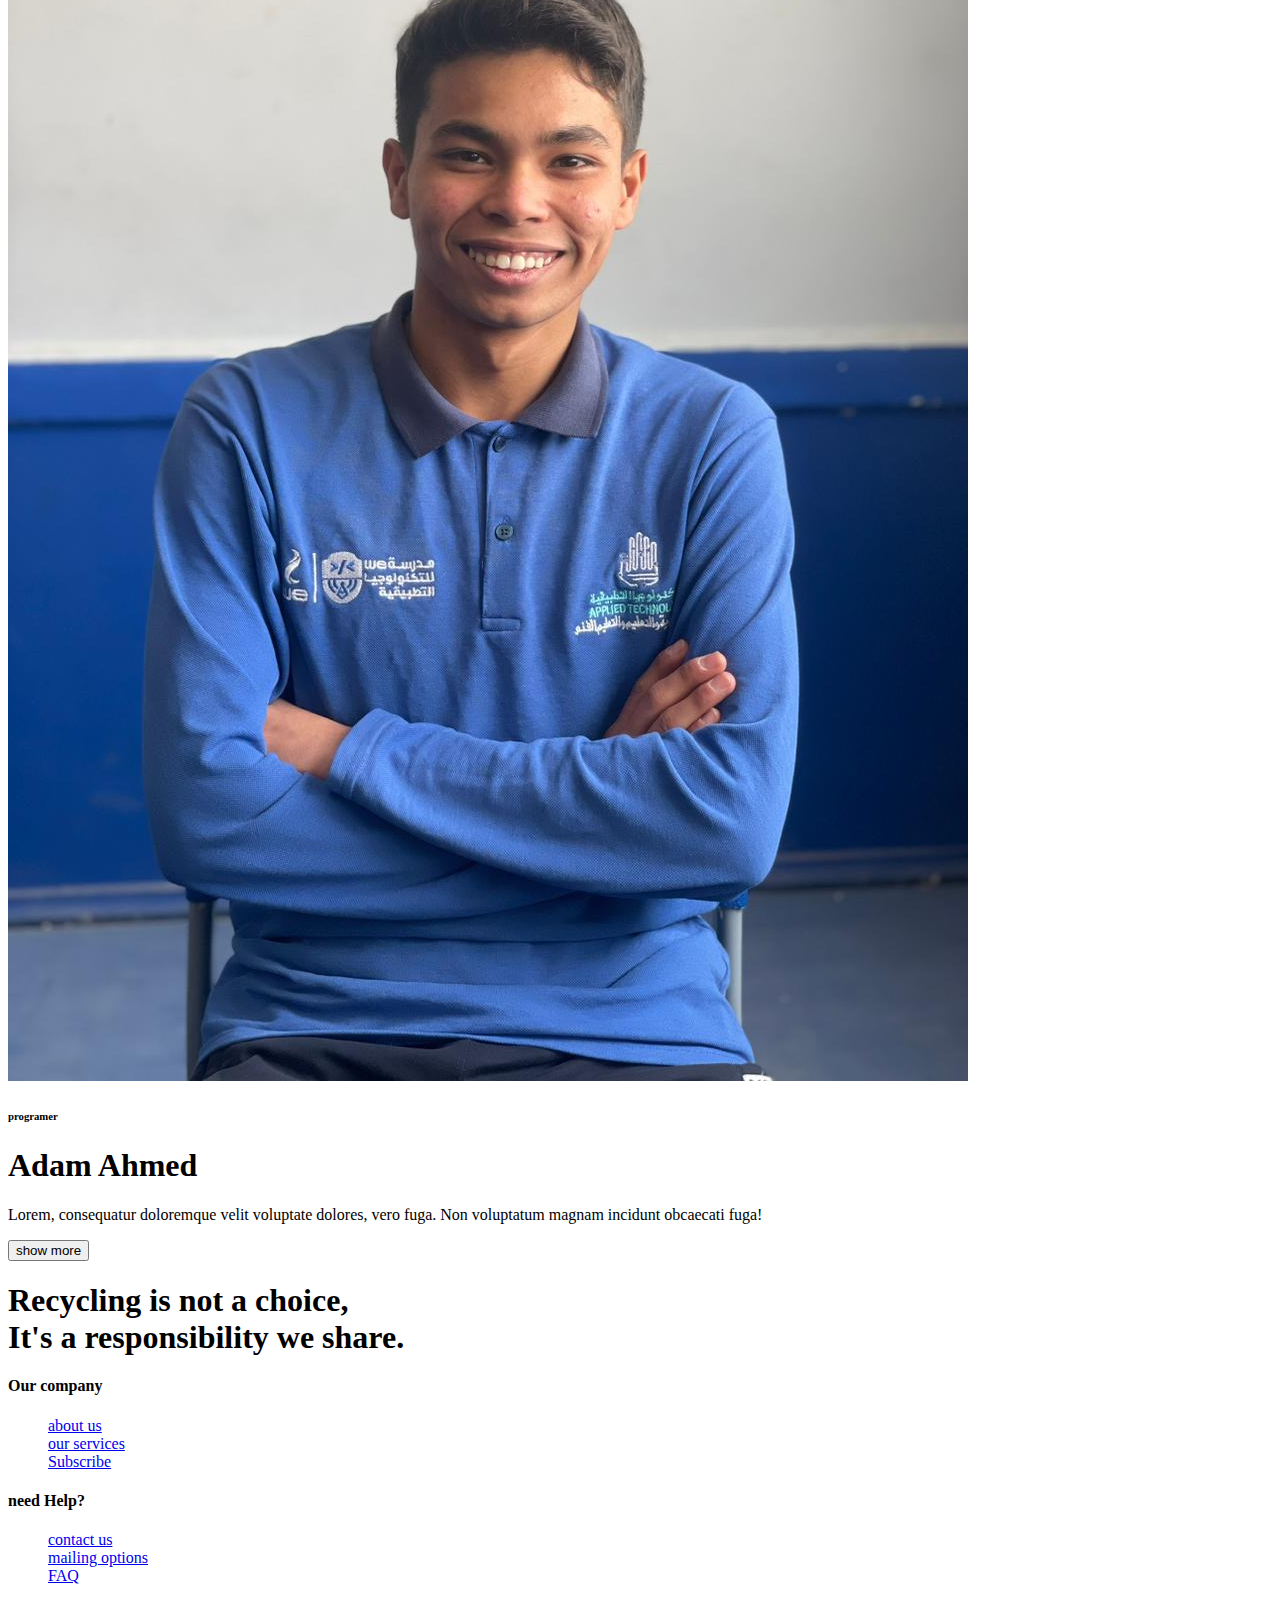
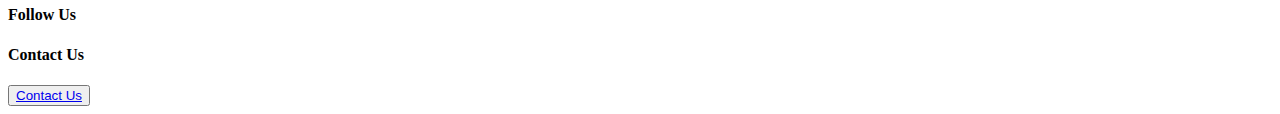
==== commit ef2bc4ef: "fix footer links" ====
--- a/HTML/about-us.html
+++ b/HTML/about-us.html
@@ -48,7 +48,7 @@
       </nav>
     </header>
     <section class="about-us">
-      <h1 class="title" style="grid-area: title">meet our team</h1>
+      <h1 class="title" style="grid-area: title">Meet our team</h1>
       <hr style="width: 50%; margin: auto; grid-area: line; margin-bottom: 20px" />
 
       <div class="box1 card1">
@@ -89,7 +89,7 @@
       <div class="box1 card6">
         <div class="img1"><img src="../assets/img/othman.jpg" alt="" /></div>
         <h6>programer</h6>
-        <h1>Ahmed Othman 💀</h1>
+        <h1>Ahmed Othman </h1>
         <p>Lorem, consequatur doloremque velit voluptate dolores, vero fuga. Non voluptatum magnam incidunt obcaecati fuga!</p>
         <button class="btn btn-success text-light">show more</button>
       </div>
